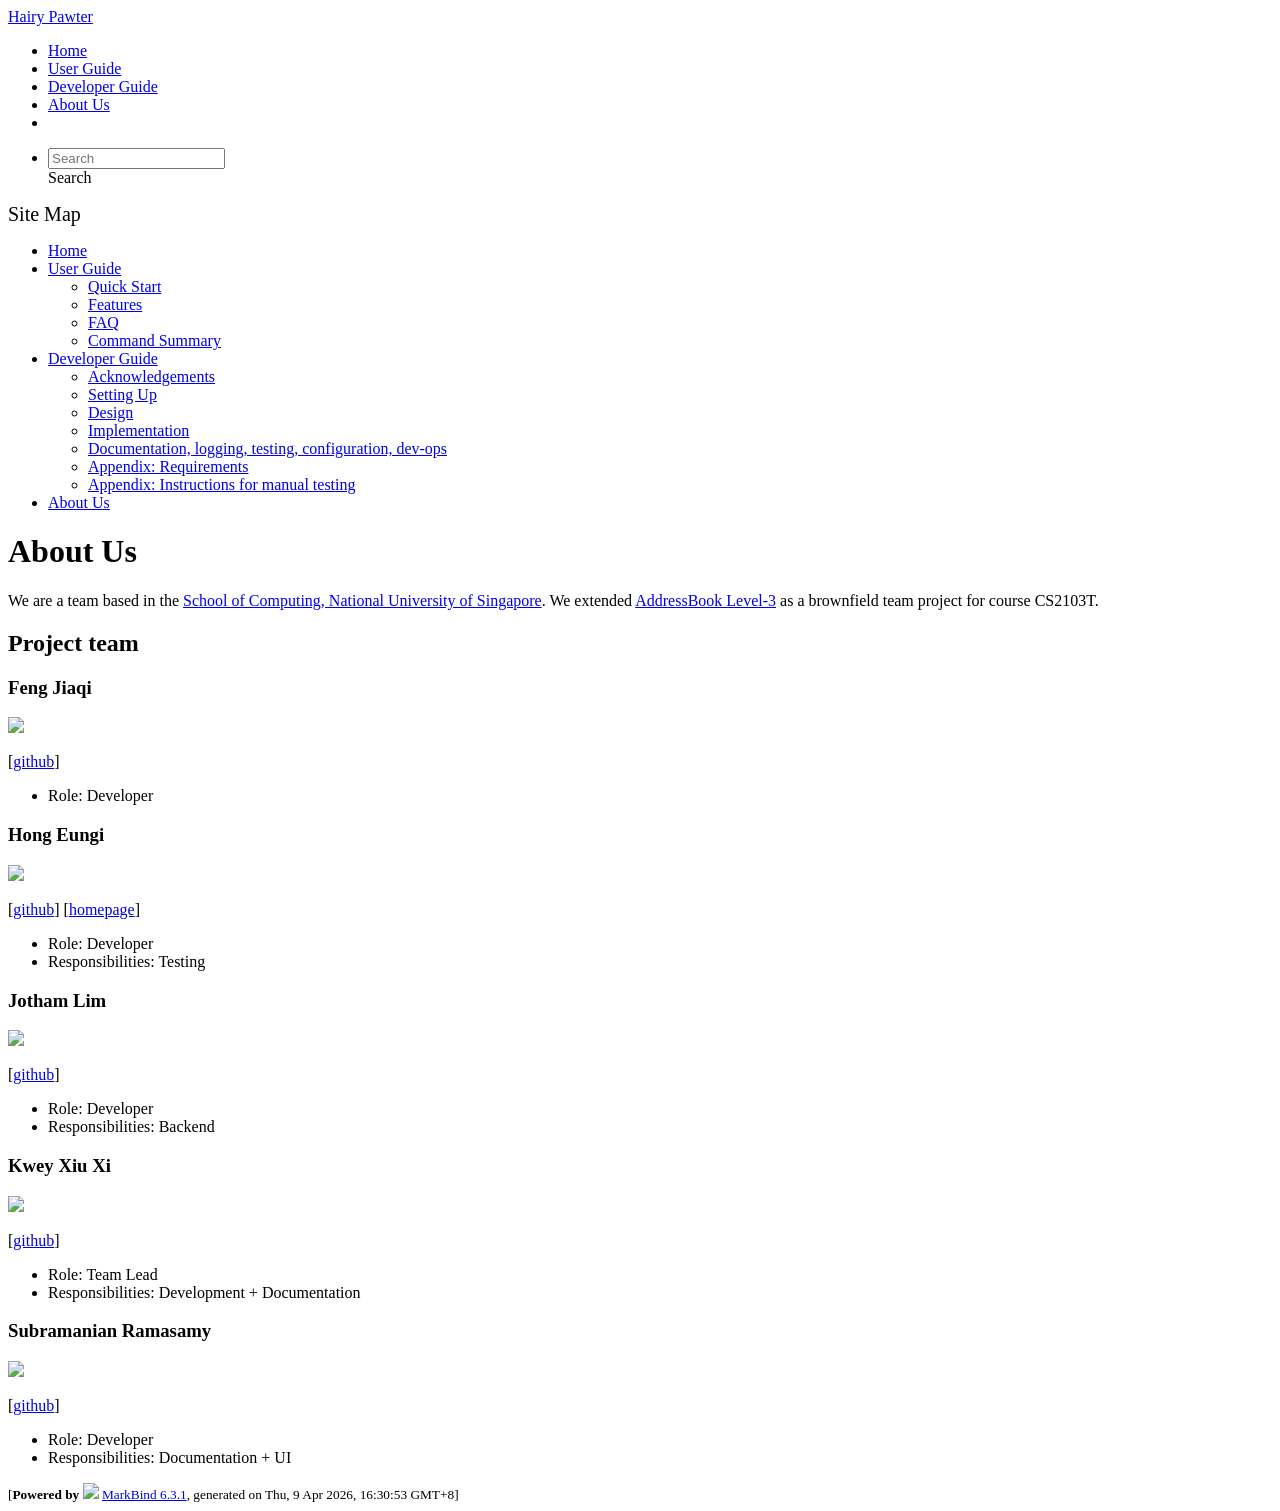
==== AboutUs.html @ 8de424ed "deploy: 8669433cefaf467b4256204053d45b71c0c40c8c" ====
<!DOCTYPE html>
<html>
<head>
    <meta charset="utf-8">
    <meta http-equiv="X-UA-Compatible" content="IE=edge">
    <meta name="generator" content="MarkBind 6.3.1">
    <meta name="viewport" content="width=device-width, initial-scale=1"><title>About Us - Hairy Pawter</title> <link rel="stylesheet" href="/tp/markbind/css/bootstrap.min.css"> <link rel="stylesheet" href="/tp/markbind/fontawesome/css/all.min.css"> <link rel="stylesheet" href="/tp/markbind/glyphicons/css/bootstrap-glyphicons.min.css"><link rel="stylesheet" href="/tp/markbind/css/codeblock-light.min.css"><link rel="stylesheet" href="/tp/markbind/css/markbind.min.css"><link rel="stylesheet" href="/tp/plugins/markbind-plugin-anchors/markbind-plugin-anchors.css"><link rel="stylesheet" href="/tp/plugins/markbind-plugin-tree/markbind-plugin-tree.css">
    
  <link rel="stylesheet" href="/tp/stylesheets/main.css">
<link rel="icon" href="/tp/images/SeEduLogo.png"></head>
<script>
  const baseUrl = '/tp'
</script>
<body  data-code-theme="light">
<div id="app"><!--[--><header sticky><div data-v-26aac3dc><nav class="navbar navbar-expand-md d-print-none navbar-light bg-light" data-v-26aac3dc><div class="container-fluid" data-v-26aac3dc><div class="navbar-left" data-v-26aac3dc><!--[--><a href="/tp/index.html" title="Home" class="navbar-brand">Hairy Pawter</a><!--]--></div><div class="navbar-default" data-v-26aac3dc><ul class="navbar-nav me-auto mt-2 mt-lg-0" data-v-26aac3dc><!--[--> <li><a href="/tp/index.html" class="nav-link">Home</a></li> <li><a href="/tp/UserGuide.html" class="nav-link">User Guide</a></li> <li><a href="/tp/DeveloperGuide.html" class="nav-link">Developer Guide</a></li> <li><a href="/tp/AboutUs.html" class="nav-link">About Us</a></li> <li><a href="https://github.com/se-edu/addressbook-level3" target="_blank" class="nav-link"><span><span aria-hidden="true" class="fab fa-github"></span></span></a></li> <!--]--></ul></div><ul class="navbar-nav navbar-right" data-v-26aac3dc><!--[--><li><form class="navbar-form"><div style="position:relative;" class="dropdown" data-v-00e26d0a><!--[--><input value="" data-bs-toggle="dropdown" type="text" class="form-control" placeholder="Search" autocomplete="off" data-v-00e26d0a><div class="form-control placeholder-div-hidden" data-v-00e26d0a>Search</div><!--]--><ul class="dropdown-menu search-dropdown-menu dropdown-menu-hidden dropdown-menu-end" data-v-00e26d0a><!--[--><!--]--></ul></div></form></li><!--]--></ul></div></nav><div style="display:none;" class="lower-navbar-container" data-v-26aac3dc><!--[--><!----><!----><!--]--></div></div></header> <div id="flex-body"><nav id="site-nav" data-v-6b1b63d2><!--[--><div class="site-nav-top"><div class="fw-bold mb-2" style="font-size:1.25rem;">Site Map</div></div> <div class="nav-component slim-scroll"><div class="site-nav-root"><!--[--><ul class="site-nav-list site-nav-list-root" data-v-6b1b63d2><!--[--><li><div class="site-nav-default-list-item site-nav-list-item-0" onclick="handleSiteNavClick(this)"><a href="/tp/index.html">Home</a></div></li> <li><div class="site-nav-default-list-item site-nav-list-item-0" onclick="handleSiteNavClick(this)"><a href="/tp/UserGuide.html">User Guide</a> <div class="site-nav-dropdown-btn-container"><i class="site-nav-dropdown-btn-icon site-nav-rotate-icon" onclick="handleSiteNavClick(this.parentNode.parentNode, false); event.stopPropagation();"><span class="glyphicon glyphicon-menu-down" aria-hidden="true"></span></i></div></div><ul class="site-nav-dropdown-container site-nav-dropdown-container-open site-nav-list"><li><div class="site-nav-default-list-item site-nav-list-item-1" onclick="handleSiteNavClick(this)"><a href="/tp/UserGuide.html#quick-start">Quick Start</a></div></li> <li><div class="site-nav-default-list-item site-nav-list-item-1" onclick="handleSiteNavClick(this)"><a href="/tp/UserGuide.html#features">Features</a></div></li> <li><div class="site-nav-default-list-item site-nav-list-item-1" onclick="handleSiteNavClick(this)"><a href="/tp/UserGuide.html#faq">FAQ</a></div></li> <li><div class="site-nav-default-list-item site-nav-list-item-1" onclick="handleSiteNavClick(this)"><a href="/tp/UserGuide.html#faq">Command Summary</a></div></li></ul></li> <li><div class="site-nav-default-list-item site-nav-list-item-0" onclick="handleSiteNavClick(this)"><a href="/tp/DeveloperGuide.html">Developer Guide</a> <div class="site-nav-dropdown-btn-container"><i class="site-nav-dropdown-btn-icon site-nav-rotate-icon" onclick="handleSiteNavClick(this.parentNode.parentNode, false); event.stopPropagation();"><span class="glyphicon glyphicon-menu-down" aria-hidden="true"></span></i></div></div><ul class="site-nav-dropdown-container site-nav-dropdown-container-open site-nav-list"><li><div class="site-nav-default-list-item site-nav-list-item-1" onclick="handleSiteNavClick(this)"><a href="/tp/DeveloperGuide.html#acknowledgements">Acknowledgements</a></div></li> <li><div class="site-nav-default-list-item site-nav-list-item-1" onclick="handleSiteNavClick(this)"><a href="/tp/DeveloperGuide.html#setting-up-getting-started">Setting Up</a></div></li> <li><div class="site-nav-default-list-item site-nav-list-item-1" onclick="handleSiteNavClick(this)"><a href="/tp/DeveloperGuide.html#design">Design</a></div></li> <li><div class="site-nav-default-list-item site-nav-list-item-1" onclick="handleSiteNavClick(this)"><a href="/tp/DeveloperGuide.html#implementation">Implementation</a></div></li> <li><div class="site-nav-default-list-item site-nav-list-item-1" onclick="handleSiteNavClick(this)"><a href="/tp/DeveloperGuide.html#documentation-logging-testing-configuration-dev-ops">Documentation, logging, testing, configuration, dev-ops</a></div></li> <li><div class="site-nav-default-list-item site-nav-list-item-1" onclick="handleSiteNavClick(this)"><a href="/tp/DeveloperGuide.html#appendix-requirements">Appendix: Requirements</a></div></li> <li><div class="site-nav-default-list-item site-nav-list-item-1" onclick="handleSiteNavClick(this)"><a href="/tp/DeveloperGuide.html#appendix-instructions-for-manual-testing">Appendix: Instructions for manual testing</a></div></li></ul></li> <li><div class="site-nav-default-list-item site-nav-list-item-0" onclick="handleSiteNavClick(this)"><a href="/tp/AboutUs.html">About Us</a></div></li><!--]--><!--v-if--></ul><!--]--></div></div><!--]--><!--v-if--></nav> <div id="content-wrapper"><h1 id="about-us">About Us<a class="fa fa-anchor" href="#about-us" onclick="event.stopPropagation()"></a></h1> <p>We are a team based in the <a href="http://www.comp.nus.edu.sg">School of Computing, National University of Singapore</a>.
We extended <a href="https://se-education.org/addressbook-level3/">AddressBook Level-3</a> as a brownfield team project for course CS2103T.</p> <h2 id="project-team">Project team<a class="fa fa-anchor" href="#project-team" onclick="event.stopPropagation()"></a></h2> <h3 id="feng-jiaqi">Feng Jiaqi<a class="fa fa-anchor" href="#feng-jiaqi" onclick="event.stopPropagation()"></a></h3> <img src="/tp/images/fengjiaqi04.png" width="200px"> <p>[<a href="https://github.com/fengjiaqi04">github</a>]</p> <ul><li>Role: Developer</li></ul> <h3 id="hong-eungi">Hong Eungi<a class="fa fa-anchor" href="#hong-eungi" onclick="event.stopPropagation()"></a></h3> <img src="/tp/images/eungi-hong.png" width="200px"> <p>[<a href="http://github.com/eungi-hong">github</a>]
[<a href="https://eungi-hong-digital-portfolio.vercel.app">homepage</a>]</p> <ul><li>Role: Developer</li> <li>Responsibilities: Testing</li></ul> <h3 id="jotham-lim">Jotham Lim<a class="fa fa-anchor" href="#jotham-lim" onclick="event.stopPropagation()"></a></h3> <img src="/tp/images/endersky.png" width="200px"> <p>[<a href="http://github.com/endersky">github</a>]</p> <ul><li>Role: Developer</li> <li>Responsibilities: Backend</li></ul> <h3 id="kwey-xiu-xi">Kwey Xiu Xi<a class="fa fa-anchor" href="#kwey-xiu-xi" onclick="event.stopPropagation()"></a></h3> <img src="/tp/images/xiuxikwey.png" width="200px"> <p>[<a href="http://github.com/xiuxikwey">github</a>]</p> <ul><li>Role: Team Lead</li> <li>Responsibilities: Development + Documentation</li></ul> <h3 id="subramanian-ramasamy">Subramanian Ramasamy<a class="fa fa-anchor" href="#subramanian-ramasamy" onclick="event.stopPropagation()"></a></h3> <img src="/tp/images/ram-nush.png" width="200px"> <p>[<a href="http://github.com/ram-nush">github</a>]</p> <ul><li>Role: Developer</li> <li>Responsibilities: Documentation + UI</li></ul></div> <nav id="page-nav" data-v-6b1b63d2><!--[--><div class="nav-component slim-scroll"></div><!--]--><!--v-if--></nav> <div class="scroll-top-button fa-lg d-print-none" style="display:none;bottom:2%;right:2%;position:fixed;" aria-hidden="true"><!--[--><i class="fas fa-arrow-circle-up"></i><!--]--></div></div> <footer><div class="text-center"><small>[<span><strong>Powered by</strong></span> <img src="https://markbind.org/favicon.ico" width="30"> <a href="https://markbind.org/">MarkBind 6.3.1</a>, generated on Thu, 9 Apr 2026, 16:30:53 GMT+8]</small></div></footer><!--]--></div>
</body><script src="/tp/markbind/js/bootstrap-utility.min.js"></script>
<script src="/tp/markbind/js/polyfill.min.js"></script>
<script src="/tp/markbind/js/vue.global.prod.min.js"></script>
<script src="/tp/markbind/js/markbind.min.js"></script>
<script src="AboutUs.page-vue-render.js"></script>
<script>
  MarkBind.setupWithSearch()
</script>
</html>
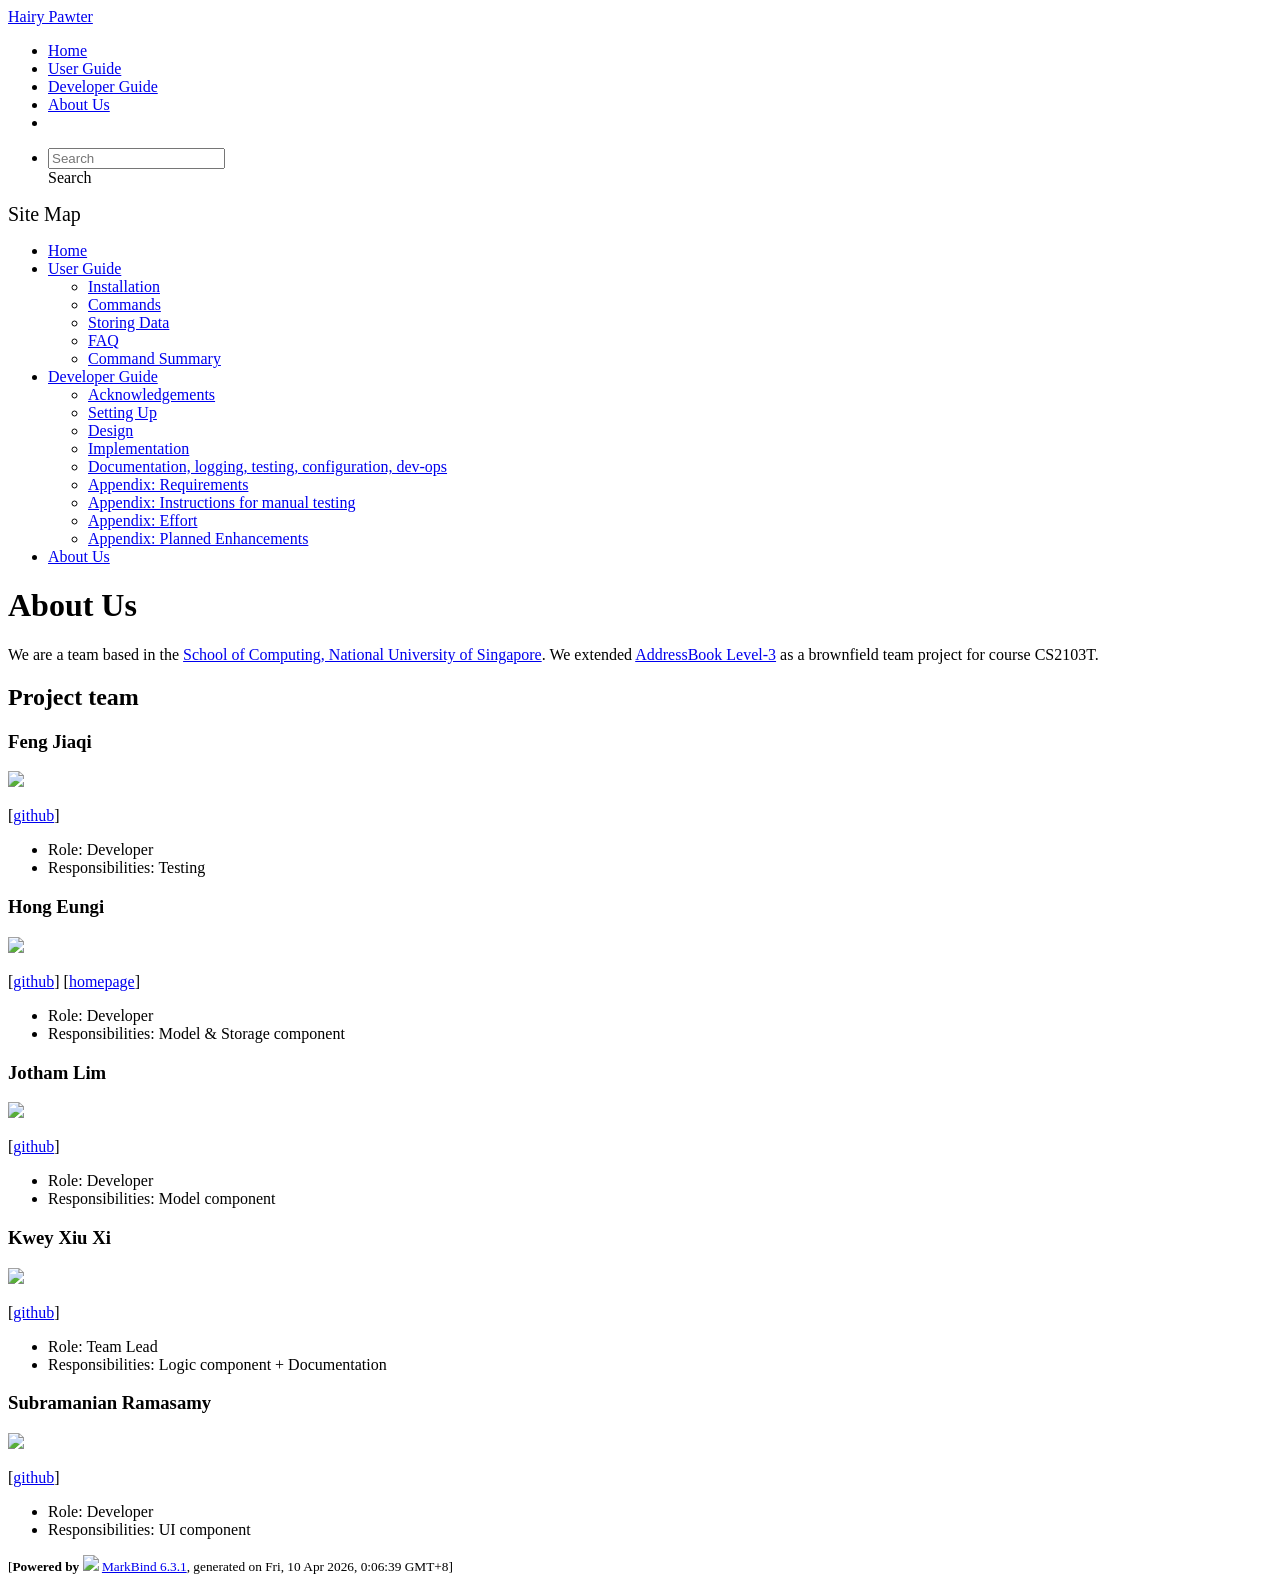
==== commit f0d1ed95: "deploy: d812b908c08efa836a518853895c272fa6349d75" ====
--- a/AboutUs.html
+++ b/AboutUs.html
@@ -12,9 +12,9 @@
   const baseUrl = '/tp'
 </script>
 <body  data-code-theme="light">
-<div id="app"><!--[--><header sticky><div data-v-26aac3dc><nav class="navbar navbar-expand-md d-print-none navbar-light bg-light" data-v-26aac3dc><div class="container-fluid" data-v-26aac3dc><div class="navbar-left" data-v-26aac3dc><!--[--><a href="/tp/index.html" title="Home" class="navbar-brand">Hairy Pawter</a><!--]--></div><div class="navbar-default" data-v-26aac3dc><ul class="navbar-nav me-auto mt-2 mt-lg-0" data-v-26aac3dc><!--[--> <li><a href="/tp/index.html" class="nav-link">Home</a></li> <li><a href="/tp/UserGuide.html" class="nav-link">User Guide</a></li> <li><a href="/tp/DeveloperGuide.html" class="nav-link">Developer Guide</a></li> <li><a href="/tp/AboutUs.html" class="nav-link">About Us</a></li> <li><a href="https://github.com/se-edu/addressbook-level3" target="_blank" class="nav-link"><span><span aria-hidden="true" class="fab fa-github"></span></span></a></li> <!--]--></ul></div><ul class="navbar-nav navbar-right" data-v-26aac3dc><!--[--><li><form class="navbar-form"><div style="position:relative;" class="dropdown" data-v-00e26d0a><!--[--><input value="" data-bs-toggle="dropdown" type="text" class="form-control" placeholder="Search" autocomplete="off" data-v-00e26d0a><div class="form-control placeholder-div-hidden" data-v-00e26d0a>Search</div><!--]--><ul class="dropdown-menu search-dropdown-menu dropdown-menu-hidden dropdown-menu-end" data-v-00e26d0a><!--[--><!--]--></ul></div></form></li><!--]--></ul></div></nav><div style="display:none;" class="lower-navbar-container" data-v-26aac3dc><!--[--><!----><!----><!--]--></div></div></header> <div id="flex-body"><nav id="site-nav" data-v-6b1b63d2><!--[--><div class="site-nav-top"><div class="fw-bold mb-2" style="font-size:1.25rem;">Site Map</div></div> <div class="nav-component slim-scroll"><div class="site-nav-root"><!--[--><ul class="site-nav-list site-nav-list-root" data-v-6b1b63d2><!--[--><li><div class="site-nav-default-list-item site-nav-list-item-0" onclick="handleSiteNavClick(this)"><a href="/tp/index.html">Home</a></div></li> <li><div class="site-nav-default-list-item site-nav-list-item-0" onclick="handleSiteNavClick(this)"><a href="/tp/UserGuide.html">User Guide</a> <div class="site-nav-dropdown-btn-container"><i class="site-nav-dropdown-btn-icon site-nav-rotate-icon" onclick="handleSiteNavClick(this.parentNode.parentNode, false); event.stopPropagation();"><span class="glyphicon glyphicon-menu-down" aria-hidden="true"></span></i></div></div><ul class="site-nav-dropdown-container site-nav-dropdown-container-open site-nav-list"><li><div class="site-nav-default-list-item site-nav-list-item-1" onclick="handleSiteNavClick(this)"><a href="/tp/UserGuide.html#quick-start">Quick Start</a></div></li> <li><div class="site-nav-default-list-item site-nav-list-item-1" onclick="handleSiteNavClick(this)"><a href="/tp/UserGuide.html#features">Features</a></div></li> <li><div class="site-nav-default-list-item site-nav-list-item-1" onclick="handleSiteNavClick(this)"><a href="/tp/UserGuide.html#faq">FAQ</a></div></li> <li><div class="site-nav-default-list-item site-nav-list-item-1" onclick="handleSiteNavClick(this)"><a href="/tp/UserGuide.html#faq">Command Summary</a></div></li></ul></li> <li><div class="site-nav-default-list-item site-nav-list-item-0" onclick="handleSiteNavClick(this)"><a href="/tp/DeveloperGuide.html">Developer Guide</a> <div class="site-nav-dropdown-btn-container"><i class="site-nav-dropdown-btn-icon site-nav-rotate-icon" onclick="handleSiteNavClick(this.parentNode.parentNode, false); event.stopPropagation();"><span class="glyphicon glyphicon-menu-down" aria-hidden="true"></span></i></div></div><ul class="site-nav-dropdown-container site-nav-dropdown-container-open site-nav-list"><li><div class="site-nav-default-list-item site-nav-list-item-1" onclick="handleSiteNavClick(this)"><a href="/tp/DeveloperGuide.html#acknowledgements">Acknowledgements</a></div></li> <li><div class="site-nav-default-list-item site-nav-list-item-1" onclick="handleSiteNavClick(this)"><a href="/tp/DeveloperGuide.html#setting-up-getting-started">Setting Up</a></div></li> <li><div class="site-nav-default-list-item site-nav-list-item-1" onclick="handleSiteNavClick(this)"><a href="/tp/DeveloperGuide.html#design">Design</a></div></li> <li><div class="site-nav-default-list-item site-nav-list-item-1" onclick="handleSiteNavClick(this)"><a href="/tp/DeveloperGuide.html#implementation">Implementation</a></div></li> <li><div class="site-nav-default-list-item site-nav-list-item-1" onclick="handleSiteNavClick(this)"><a href="/tp/DeveloperGuide.html#documentation-logging-testing-configuration-dev-ops">Documentation, logging, testing, configuration, dev-ops</a></div></li> <li><div class="site-nav-default-list-item site-nav-list-item-1" onclick="handleSiteNavClick(this)"><a href="/tp/DeveloperGuide.html#appendix-requirements">Appendix: Requirements</a></div></li> <li><div class="site-nav-default-list-item site-nav-list-item-1" onclick="handleSiteNavClick(this)"><a href="/tp/DeveloperGuide.html#appendix-instructions-for-manual-testing">Appendix: Instructions for manual testing</a></div></li></ul></li> <li><div class="site-nav-default-list-item site-nav-list-item-0" onclick="handleSiteNavClick(this)"><a href="/tp/AboutUs.html">About Us</a></div></li><!--]--><!--v-if--></ul><!--]--></div></div><!--]--><!--v-if--></nav> <div id="content-wrapper"><h1 id="about-us">About Us<a class="fa fa-anchor" href="#about-us" onclick="event.stopPropagation()"></a></h1> <p>We are a team based in the <a href="http://www.comp.nus.edu.sg">School of Computing, National University of Singapore</a>.
-We extended <a href="https://se-education.org/addressbook-level3/">AddressBook Level-3</a> as a brownfield team project for course CS2103T.</p> <h2 id="project-team">Project team<a class="fa fa-anchor" href="#project-team" onclick="event.stopPropagation()"></a></h2> <h3 id="feng-jiaqi">Feng Jiaqi<a class="fa fa-anchor" href="#feng-jiaqi" onclick="event.stopPropagation()"></a></h3> <img src="/tp/images/fengjiaqi04.png" width="200px"> <p>[<a href="https://github.com/fengjiaqi04">github</a>]</p> <ul><li>Role: Developer</li></ul> <h3 id="hong-eungi">Hong Eungi<a class="fa fa-anchor" href="#hong-eungi" onclick="event.stopPropagation()"></a></h3> <img src="/tp/images/eungi-hong.png" width="200px"> <p>[<a href="http://github.com/eungi-hong">github</a>]
-[<a href="https://eungi-hong-digital-portfolio.vercel.app">homepage</a>]</p> <ul><li>Role: Developer</li> <li>Responsibilities: Testing</li></ul> <h3 id="jotham-lim">Jotham Lim<a class="fa fa-anchor" href="#jotham-lim" onclick="event.stopPropagation()"></a></h3> <img src="/tp/images/endersky.png" width="200px"> <p>[<a href="http://github.com/endersky">github</a>]</p> <ul><li>Role: Developer</li> <li>Responsibilities: Backend</li></ul> <h3 id="kwey-xiu-xi">Kwey Xiu Xi<a class="fa fa-anchor" href="#kwey-xiu-xi" onclick="event.stopPropagation()"></a></h3> <img src="/tp/images/xiuxikwey.png" width="200px"> <p>[<a href="http://github.com/xiuxikwey">github</a>]</p> <ul><li>Role: Team Lead</li> <li>Responsibilities: Development + Documentation</li></ul> <h3 id="subramanian-ramasamy">Subramanian Ramasamy<a class="fa fa-anchor" href="#subramanian-ramasamy" onclick="event.stopPropagation()"></a></h3> <img src="/tp/images/ram-nush.png" width="200px"> <p>[<a href="http://github.com/ram-nush">github</a>]</p> <ul><li>Role: Developer</li> <li>Responsibilities: Documentation + UI</li></ul></div> <nav id="page-nav" data-v-6b1b63d2><!--[--><div class="nav-component slim-scroll"></div><!--]--><!--v-if--></nav> <div class="scroll-top-button fa-lg d-print-none" style="display:none;bottom:2%;right:2%;position:fixed;" aria-hidden="true"><!--[--><i class="fas fa-arrow-circle-up"></i><!--]--></div></div> <footer><div class="text-center"><small>[<span><strong>Powered by</strong></span> <img src="https://markbind.org/favicon.ico" width="30"> <a href="https://markbind.org/">MarkBind 6.3.1</a>, generated on Thu, 9 Apr 2026, 16:30:53 GMT+8]</small></div></footer><!--]--></div>
+<div id="app"><!--[--><header sticky><div data-v-26aac3dc><nav class="navbar navbar-expand-md d-print-none navbar-light bg-light" data-v-26aac3dc><div class="container-fluid" data-v-26aac3dc><div class="navbar-left" data-v-26aac3dc><!--[--><a href="/tp/index.html" title="Home" class="navbar-brand">Hairy Pawter</a><!--]--></div><div class="navbar-default" data-v-26aac3dc><ul class="navbar-nav me-auto mt-2 mt-lg-0" data-v-26aac3dc><!--[--> <li><a href="/tp/index.html" class="nav-link">Home</a></li> <li><a href="/tp/UserGuide.html" class="nav-link">User Guide</a></li> <li><a href="/tp/DeveloperGuide.html" class="nav-link">Developer Guide</a></li> <li><a href="/tp/AboutUs.html" class="nav-link">About Us</a></li> <li><a href="https://github.com/AY2526S2-CS2103T-F14-2/tp" target="_blank" class="nav-link"><span><span aria-hidden="true" class="fab fa-github"></span></span></a></li> <!--]--></ul></div><ul class="navbar-nav navbar-right" data-v-26aac3dc><!--[--><li><form class="navbar-form"><div style="position:relative;" class="dropdown" data-v-00e26d0a><!--[--><input value="" data-bs-toggle="dropdown" type="text" class="form-control" placeholder="Search" autocomplete="off" data-v-00e26d0a><div class="form-control placeholder-div-hidden" data-v-00e26d0a>Search</div><!--]--><ul class="dropdown-menu search-dropdown-menu dropdown-menu-hidden dropdown-menu-end" data-v-00e26d0a><!--[--><!--]--></ul></div></form></li><!--]--></ul></div></nav><div style="display:none;" class="lower-navbar-container" data-v-26aac3dc><!--[--><!----><!----><!--]--></div></div></header> <div id="flex-body"><nav id="site-nav" data-v-6b1b63d2><!--[--><div class="site-nav-top"><div class="fw-bold mb-2" style="font-size:1.25rem;">Site Map</div></div> <div class="nav-component slim-scroll"><div class="site-nav-root"><!--[--><ul class="site-nav-list site-nav-list-root" data-v-6b1b63d2><!--[--><li><div class="site-nav-default-list-item site-nav-list-item-0" onclick="handleSiteNavClick(this)"><a href="/tp/index.html">Home</a></div></li> <li><div class="site-nav-default-list-item site-nav-list-item-0" onclick="handleSiteNavClick(this)"><a href="/tp/UserGuide.html">User Guide</a> <div class="site-nav-dropdown-btn-container"><i class="site-nav-dropdown-btn-icon site-nav-rotate-icon" onclick="handleSiteNavClick(this.parentNode.parentNode, false); event.stopPropagation();"><span class="glyphicon glyphicon-menu-down" aria-hidden="true"></span></i></div></div><ul class="site-nav-dropdown-container site-nav-dropdown-container-open site-nav-list"><li><div class="site-nav-default-list-item site-nav-list-item-1" onclick="handleSiteNavClick(this)"><a href="/tp/UserGuide.html#installation">Installation</a></div></li> <li><div class="site-nav-default-list-item site-nav-list-item-1" onclick="handleSiteNavClick(this)"><a href="/tp/UserGuide.html#commands">Commands</a></div></li> <li><div class="site-nav-default-list-item site-nav-list-item-1" onclick="handleSiteNavClick(this)"><a href="/tp/UserGuide.html#storing-data">Storing Data</a></div></li> <li><div class="site-nav-default-list-item site-nav-list-item-1" onclick="handleSiteNavClick(this)"><a href="/tp/UserGuide.html#faq">FAQ</a></div></li> <li><div class="site-nav-default-list-item site-nav-list-item-1" onclick="handleSiteNavClick(this)"><a href="/tp/UserGuide.html#command-summary">Command Summary</a></div></li></ul></li> <li><div class="site-nav-default-list-item site-nav-list-item-0" onclick="handleSiteNavClick(this)"><a href="/tp/DeveloperGuide.html">Developer Guide</a> <div class="site-nav-dropdown-btn-container"><i class="site-nav-dropdown-btn-icon site-nav-rotate-icon" onclick="handleSiteNavClick(this.parentNode.parentNode, false); event.stopPropagation();"><span class="glyphicon glyphicon-menu-down" aria-hidden="true"></span></i></div></div><ul class="site-nav-dropdown-container site-nav-dropdown-container-open site-nav-list"><li><div class="site-nav-default-list-item site-nav-list-item-1" onclick="handleSiteNavClick(this)"><a href="/tp/DeveloperGuide.html#acknowledgements">Acknowledgements</a></div></li> <li><div class="site-nav-default-list-item site-nav-list-item-1" onclick="handleSiteNavClick(this)"><a href="/tp/DeveloperGuide.html#setting-up-getting-started">Setting Up</a></div></li> <li><div class="site-nav-default-list-item site-nav-list-item-1" onclick="handleSiteNavClick(this)"><a href="/tp/DeveloperGuide.html#design">Design</a></div></li> <li><div class="site-nav-default-list-item site-nav-list-item-1" onclick="handleSiteNavClick(this)"><a href="/tp/DeveloperGuide.html#implementation">Implementation</a></div></li> <li><div class="site-nav-default-list-item site-nav-list-item-1" onclick="handleSiteNavClick(this)"><a href="/tp/DeveloperGuide.html#documentation-logging-testing-configuration-dev-ops">Documentation, logging, testing, configuration, dev-ops</a></div></li> <li><div class="site-nav-default-list-item site-nav-list-item-1" onclick="handleSiteNavClick(this)"><a href="/tp/DeveloperGuide.html#appendix-requirements">Appendix: Requirements</a></div></li> <li><div class="site-nav-default-list-item site-nav-list-item-1" onclick="handleSiteNavClick(this)"><a href="/tp/DeveloperGuide.html#appendix-instructions-for-manual-testing">Appendix: Instructions for manual testing</a></div></li> <li><div class="site-nav-default-list-item site-nav-list-item-1" onclick="handleSiteNavClick(this)"><a href="/tp/DeveloperGuide.html#appendix-effort">Appendix: Effort</a></div></li> <li><div class="site-nav-default-list-item site-nav-list-item-1" onclick="handleSiteNavClick(this)"><a href="/tp/DeveloperGuide.html#appendix-planned-enhancements">Appendix: Planned Enhancements</a></div></li></ul></li> <li><div class="site-nav-default-list-item site-nav-list-item-0" onclick="handleSiteNavClick(this)"><a href="/tp/AboutUs.html">About Us</a></div></li><!--]--><!--v-if--></ul><!--]--></div></div><!--]--><!--v-if--></nav> <div id="content-wrapper"><h1 id="about-us">About Us<a class="fa fa-anchor" href="#about-us" onclick="event.stopPropagation()"></a></h1> <p>We are a team based in the <a href="http://www.comp.nus.edu.sg">School of Computing, National University of Singapore</a>.
+We extended <a href="https://se-education.org/addressbook-level3/">AddressBook Level-3</a> as a brownfield team project for course CS2103T.</p> <h2 id="project-team">Project team<a class="fa fa-anchor" href="#project-team" onclick="event.stopPropagation()"></a></h2> <h3 id="feng-jiaqi">Feng Jiaqi<a class="fa fa-anchor" href="#feng-jiaqi" onclick="event.stopPropagation()"></a></h3> <img src="/tp/images/fengjiaqi04.png" width="200px"> <p>[<a href="https://github.com/fengjiaqi04">github</a>]</p> <ul><li>Role: Developer</li> <li>Responsibilities: Testing</li></ul> <h3 id="hong-eungi">Hong Eungi<a class="fa fa-anchor" href="#hong-eungi" onclick="event.stopPropagation()"></a></h3> <img src="/tp/images/eungi-hong.png" width="200px"> <p>[<a href="http://github.com/eungi-hong">github</a>]
+[<a href="https://eungi-hong-digital-portfolio.vercel.app">homepage</a>]</p> <ul><li>Role: Developer</li> <li>Responsibilities: Model &amp; Storage component</li></ul> <h3 id="jotham-lim">Jotham Lim<a class="fa fa-anchor" href="#jotham-lim" onclick="event.stopPropagation()"></a></h3> <img src="/tp/images/endersky.png" width="200px"> <p>[<a href="http://github.com/endersky">github</a>]</p> <ul><li>Role: Developer</li> <li>Responsibilities: Model component</li></ul> <h3 id="kwey-xiu-xi">Kwey Xiu Xi<a class="fa fa-anchor" href="#kwey-xiu-xi" onclick="event.stopPropagation()"></a></h3> <img src="/tp/images/xiuxikwey.png" width="200px"> <p>[<a href="http://github.com/xiuxikwey">github</a>]</p> <ul><li>Role: Team Lead</li> <li>Responsibilities: Logic component + Documentation</li></ul> <h3 id="subramanian-ramasamy">Subramanian Ramasamy<a class="fa fa-anchor" href="#subramanian-ramasamy" onclick="event.stopPropagation()"></a></h3> <img src="/tp/images/ram-nush.png" width="200px"> <p>[<a href="http://github.com/ram-nush">github</a>]</p> <ul><li>Role: Developer</li> <li>Responsibilities: UI component</li></ul></div> <nav id="page-nav" data-v-6b1b63d2><!--[--><div class="nav-component slim-scroll"></div><!--]--><!--v-if--></nav> <div class="scroll-top-button fa-lg d-print-none" style="display:none;bottom:2%;right:2%;position:fixed;" aria-hidden="true"><!--[--><i class="fas fa-arrow-circle-up"></i><!--]--></div></div> <footer><div class="text-center"><small>[<span><strong>Powered by</strong></span> <img src="https://markbind.org/favicon.ico" width="30"> <a href="https://markbind.org/">MarkBind 6.3.1</a>, generated on Fri, 10 Apr 2026, 0:06:39 GMT+8]</small></div></footer><!--]--></div>
 </body><script src="/tp/markbind/js/bootstrap-utility.min.js"></script>
 <script src="/tp/markbind/js/polyfill.min.js"></script>
 <script src="/tp/markbind/js/vue.global.prod.min.js"></script>
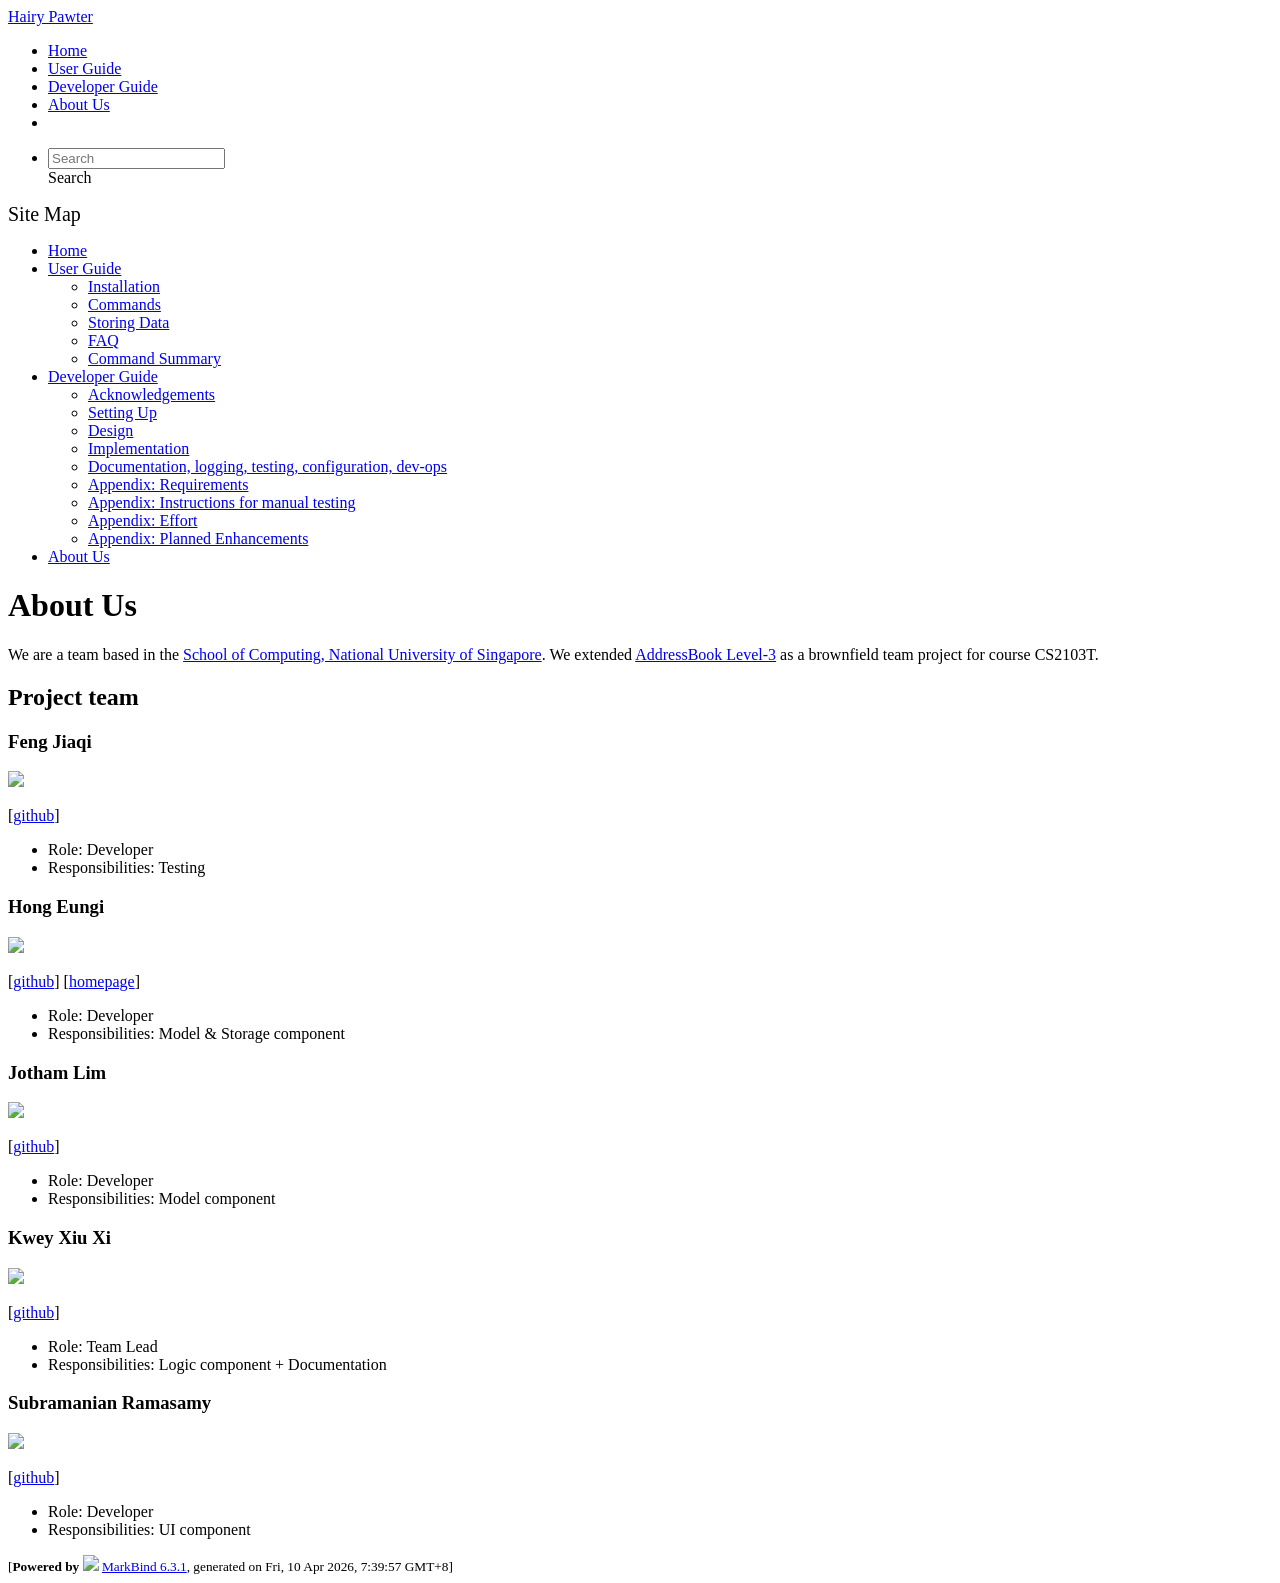
==== commit 50db7e78: "deploy: 81055c7b821c3659c9fc55cd929f4bdfba964cbe" ====
--- a/AboutUs.html
+++ b/AboutUs.html
@@ -14,7 +14,7 @@
 <body  data-code-theme="light">
 <div id="app"><!--[--><header sticky><div data-v-26aac3dc><nav class="navbar navbar-expand-md d-print-none navbar-light bg-light" data-v-26aac3dc><div class="container-fluid" data-v-26aac3dc><div class="navbar-left" data-v-26aac3dc><!--[--><a href="/tp/index.html" title="Home" class="navbar-brand">Hairy Pawter</a><!--]--></div><div class="navbar-default" data-v-26aac3dc><ul class="navbar-nav me-auto mt-2 mt-lg-0" data-v-26aac3dc><!--[--> <li><a href="/tp/index.html" class="nav-link">Home</a></li> <li><a href="/tp/UserGuide.html" class="nav-link">User Guide</a></li> <li><a href="/tp/DeveloperGuide.html" class="nav-link">Developer Guide</a></li> <li><a href="/tp/AboutUs.html" class="nav-link">About Us</a></li> <li><a href="https://github.com/AY2526S2-CS2103T-F14-2/tp" target="_blank" class="nav-link"><span><span aria-hidden="true" class="fab fa-github"></span></span></a></li> <!--]--></ul></div><ul class="navbar-nav navbar-right" data-v-26aac3dc><!--[--><li><form class="navbar-form"><div style="position:relative;" class="dropdown" data-v-00e26d0a><!--[--><input value="" data-bs-toggle="dropdown" type="text" class="form-control" placeholder="Search" autocomplete="off" data-v-00e26d0a><div class="form-control placeholder-div-hidden" data-v-00e26d0a>Search</div><!--]--><ul class="dropdown-menu search-dropdown-menu dropdown-menu-hidden dropdown-menu-end" data-v-00e26d0a><!--[--><!--]--></ul></div></form></li><!--]--></ul></div></nav><div style="display:none;" class="lower-navbar-container" data-v-26aac3dc><!--[--><!----><!----><!--]--></div></div></header> <div id="flex-body"><nav id="site-nav" data-v-6b1b63d2><!--[--><div class="site-nav-top"><div class="fw-bold mb-2" style="font-size:1.25rem;">Site Map</div></div> <div class="nav-component slim-scroll"><div class="site-nav-root"><!--[--><ul class="site-nav-list site-nav-list-root" data-v-6b1b63d2><!--[--><li><div class="site-nav-default-list-item site-nav-list-item-0" onclick="handleSiteNavClick(this)"><a href="/tp/index.html">Home</a></div></li> <li><div class="site-nav-default-list-item site-nav-list-item-0" onclick="handleSiteNavClick(this)"><a href="/tp/UserGuide.html">User Guide</a> <div class="site-nav-dropdown-btn-container"><i class="site-nav-dropdown-btn-icon site-nav-rotate-icon" onclick="handleSiteNavClick(this.parentNode.parentNode, false); event.stopPropagation();"><span class="glyphicon glyphicon-menu-down" aria-hidden="true"></span></i></div></div><ul class="site-nav-dropdown-container site-nav-dropdown-container-open site-nav-list"><li><div class="site-nav-default-list-item site-nav-list-item-1" onclick="handleSiteNavClick(this)"><a href="/tp/UserGuide.html#installation">Installation</a></div></li> <li><div class="site-nav-default-list-item site-nav-list-item-1" onclick="handleSiteNavClick(this)"><a href="/tp/UserGuide.html#commands">Commands</a></div></li> <li><div class="site-nav-default-list-item site-nav-list-item-1" onclick="handleSiteNavClick(this)"><a href="/tp/UserGuide.html#storing-data">Storing Data</a></div></li> <li><div class="site-nav-default-list-item site-nav-list-item-1" onclick="handleSiteNavClick(this)"><a href="/tp/UserGuide.html#faq">FAQ</a></div></li> <li><div class="site-nav-default-list-item site-nav-list-item-1" onclick="handleSiteNavClick(this)"><a href="/tp/UserGuide.html#command-summary">Command Summary</a></div></li></ul></li> <li><div class="site-nav-default-list-item site-nav-list-item-0" onclick="handleSiteNavClick(this)"><a href="/tp/DeveloperGuide.html">Developer Guide</a> <div class="site-nav-dropdown-btn-container"><i class="site-nav-dropdown-btn-icon site-nav-rotate-icon" onclick="handleSiteNavClick(this.parentNode.parentNode, false); event.stopPropagation();"><span class="glyphicon glyphicon-menu-down" aria-hidden="true"></span></i></div></div><ul class="site-nav-dropdown-container site-nav-dropdown-container-open site-nav-list"><li><div class="site-nav-default-list-item site-nav-list-item-1" onclick="handleSiteNavClick(this)"><a href="/tp/DeveloperGuide.html#acknowledgements">Acknowledgements</a></div></li> <li><div class="site-nav-default-list-item site-nav-list-item-1" onclick="handleSiteNavClick(this)"><a href="/tp/DeveloperGuide.html#setting-up-getting-started">Setting Up</a></div></li> <li><div class="site-nav-default-list-item site-nav-list-item-1" onclick="handleSiteNavClick(this)"><a href="/tp/DeveloperGuide.html#design">Design</a></div></li> <li><div class="site-nav-default-list-item site-nav-list-item-1" onclick="handleSiteNavClick(this)"><a href="/tp/DeveloperGuide.html#implementation">Implementation</a></div></li> <li><div class="site-nav-default-list-item site-nav-list-item-1" onclick="handleSiteNavClick(this)"><a href="/tp/DeveloperGuide.html#documentation-logging-testing-configuration-dev-ops">Documentation, logging, testing, configuration, dev-ops</a></div></li> <li><div class="site-nav-default-list-item site-nav-list-item-1" onclick="handleSiteNavClick(this)"><a href="/tp/DeveloperGuide.html#appendix-requirements">Appendix: Requirements</a></div></li> <li><div class="site-nav-default-list-item site-nav-list-item-1" onclick="handleSiteNavClick(this)"><a href="/tp/DeveloperGuide.html#appendix-instructions-for-manual-testing">Appendix: Instructions for manual testing</a></div></li> <li><div class="site-nav-default-list-item site-nav-list-item-1" onclick="handleSiteNavClick(this)"><a href="/tp/DeveloperGuide.html#appendix-effort">Appendix: Effort</a></div></li> <li><div class="site-nav-default-list-item site-nav-list-item-1" onclick="handleSiteNavClick(this)"><a href="/tp/DeveloperGuide.html#appendix-planned-enhancements">Appendix: Planned Enhancements</a></div></li></ul></li> <li><div class="site-nav-default-list-item site-nav-list-item-0" onclick="handleSiteNavClick(this)"><a href="/tp/AboutUs.html">About Us</a></div></li><!--]--><!--v-if--></ul><!--]--></div></div><!--]--><!--v-if--></nav> <div id="content-wrapper"><h1 id="about-us">About Us<a class="fa fa-anchor" href="#about-us" onclick="event.stopPropagation()"></a></h1> <p>We are a team based in the <a href="http://www.comp.nus.edu.sg">School of Computing, National University of Singapore</a>.
 We extended <a href="https://se-education.org/addressbook-level3/">AddressBook Level-3</a> as a brownfield team project for course CS2103T.</p> <h2 id="project-team">Project team<a class="fa fa-anchor" href="#project-team" onclick="event.stopPropagation()"></a></h2> <h3 id="feng-jiaqi">Feng Jiaqi<a class="fa fa-anchor" href="#feng-jiaqi" onclick="event.stopPropagation()"></a></h3> <img src="/tp/images/fengjiaqi04.png" width="200px"> <p>[<a href="https://github.com/fengjiaqi04">github</a>]</p> <ul><li>Role: Developer</li> <li>Responsibilities: Testing</li></ul> <h3 id="hong-eungi">Hong Eungi<a class="fa fa-anchor" href="#hong-eungi" onclick="event.stopPropagation()"></a></h3> <img src="/tp/images/eungi-hong.png" width="200px"> <p>[<a href="http://github.com/eungi-hong">github</a>]
-[<a href="https://eungi-hong-digital-portfolio.vercel.app">homepage</a>]</p> <ul><li>Role: Developer</li> <li>Responsibilities: Model &amp; Storage component</li></ul> <h3 id="jotham-lim">Jotham Lim<a class="fa fa-anchor" href="#jotham-lim" onclick="event.stopPropagation()"></a></h3> <img src="/tp/images/endersky.png" width="200px"> <p>[<a href="http://github.com/endersky">github</a>]</p> <ul><li>Role: Developer</li> <li>Responsibilities: Model component</li></ul> <h3 id="kwey-xiu-xi">Kwey Xiu Xi<a class="fa fa-anchor" href="#kwey-xiu-xi" onclick="event.stopPropagation()"></a></h3> <img src="/tp/images/xiuxikwey.png" width="200px"> <p>[<a href="http://github.com/xiuxikwey">github</a>]</p> <ul><li>Role: Team Lead</li> <li>Responsibilities: Logic component + Documentation</li></ul> <h3 id="subramanian-ramasamy">Subramanian Ramasamy<a class="fa fa-anchor" href="#subramanian-ramasamy" onclick="event.stopPropagation()"></a></h3> <img src="/tp/images/ram-nush.png" width="200px"> <p>[<a href="http://github.com/ram-nush">github</a>]</p> <ul><li>Role: Developer</li> <li>Responsibilities: UI component</li></ul></div> <nav id="page-nav" data-v-6b1b63d2><!--[--><div class="nav-component slim-scroll"></div><!--]--><!--v-if--></nav> <div class="scroll-top-button fa-lg d-print-none" style="display:none;bottom:2%;right:2%;position:fixed;" aria-hidden="true"><!--[--><i class="fas fa-arrow-circle-up"></i><!--]--></div></div> <footer><div class="text-center"><small>[<span><strong>Powered by</strong></span> <img src="https://markbind.org/favicon.ico" width="30"> <a href="https://markbind.org/">MarkBind 6.3.1</a>, generated on Fri, 10 Apr 2026, 0:06:39 GMT+8]</small></div></footer><!--]--></div>
+[<a href="https://eungi-hong-digital-portfolio.vercel.app">homepage</a>]</p> <ul><li>Role: Developer</li> <li>Responsibilities: Model &amp; Storage component</li></ul> <h3 id="jotham-lim">Jotham Lim<a class="fa fa-anchor" href="#jotham-lim" onclick="event.stopPropagation()"></a></h3> <img src="/tp/images/endersky.png" width="200px"> <p>[<a href="http://github.com/endersky">github</a>]</p> <ul><li>Role: Developer</li> <li>Responsibilities: Model component</li></ul> <h3 id="kwey-xiu-xi">Kwey Xiu Xi<a class="fa fa-anchor" href="#kwey-xiu-xi" onclick="event.stopPropagation()"></a></h3> <img src="/tp/images/xiuxikwey.png" width="200px"> <p>[<a href="http://github.com/xiuxikwey">github</a>]</p> <ul><li>Role: Team Lead</li> <li>Responsibilities: Logic component + Documentation</li></ul> <h3 id="subramanian-ramasamy">Subramanian Ramasamy<a class="fa fa-anchor" href="#subramanian-ramasamy" onclick="event.stopPropagation()"></a></h3> <img src="/tp/images/ram-nush.png" width="200px"> <p>[<a href="http://github.com/ram-nush">github</a>]</p> <ul><li>Role: Developer</li> <li>Responsibilities: UI component</li></ul></div> <nav id="page-nav" data-v-6b1b63d2><!--[--><div class="nav-component slim-scroll"></div><!--]--><!--v-if--></nav> <div class="scroll-top-button fa-lg d-print-none" style="display:none;bottom:2%;right:2%;position:fixed;" aria-hidden="true"><!--[--><i class="fas fa-arrow-circle-up"></i><!--]--></div></div> <footer><div class="text-center"><small>[<span><strong>Powered by</strong></span> <img src="https://markbind.org/favicon.ico" width="30"> <a href="https://markbind.org/">MarkBind 6.3.1</a>, generated on Fri, 10 Apr 2026, 7:39:57 GMT+8]</small></div></footer><!--]--></div>
 </body><script src="/tp/markbind/js/bootstrap-utility.min.js"></script>
 <script src="/tp/markbind/js/polyfill.min.js"></script>
 <script src="/tp/markbind/js/vue.global.prod.min.js"></script>
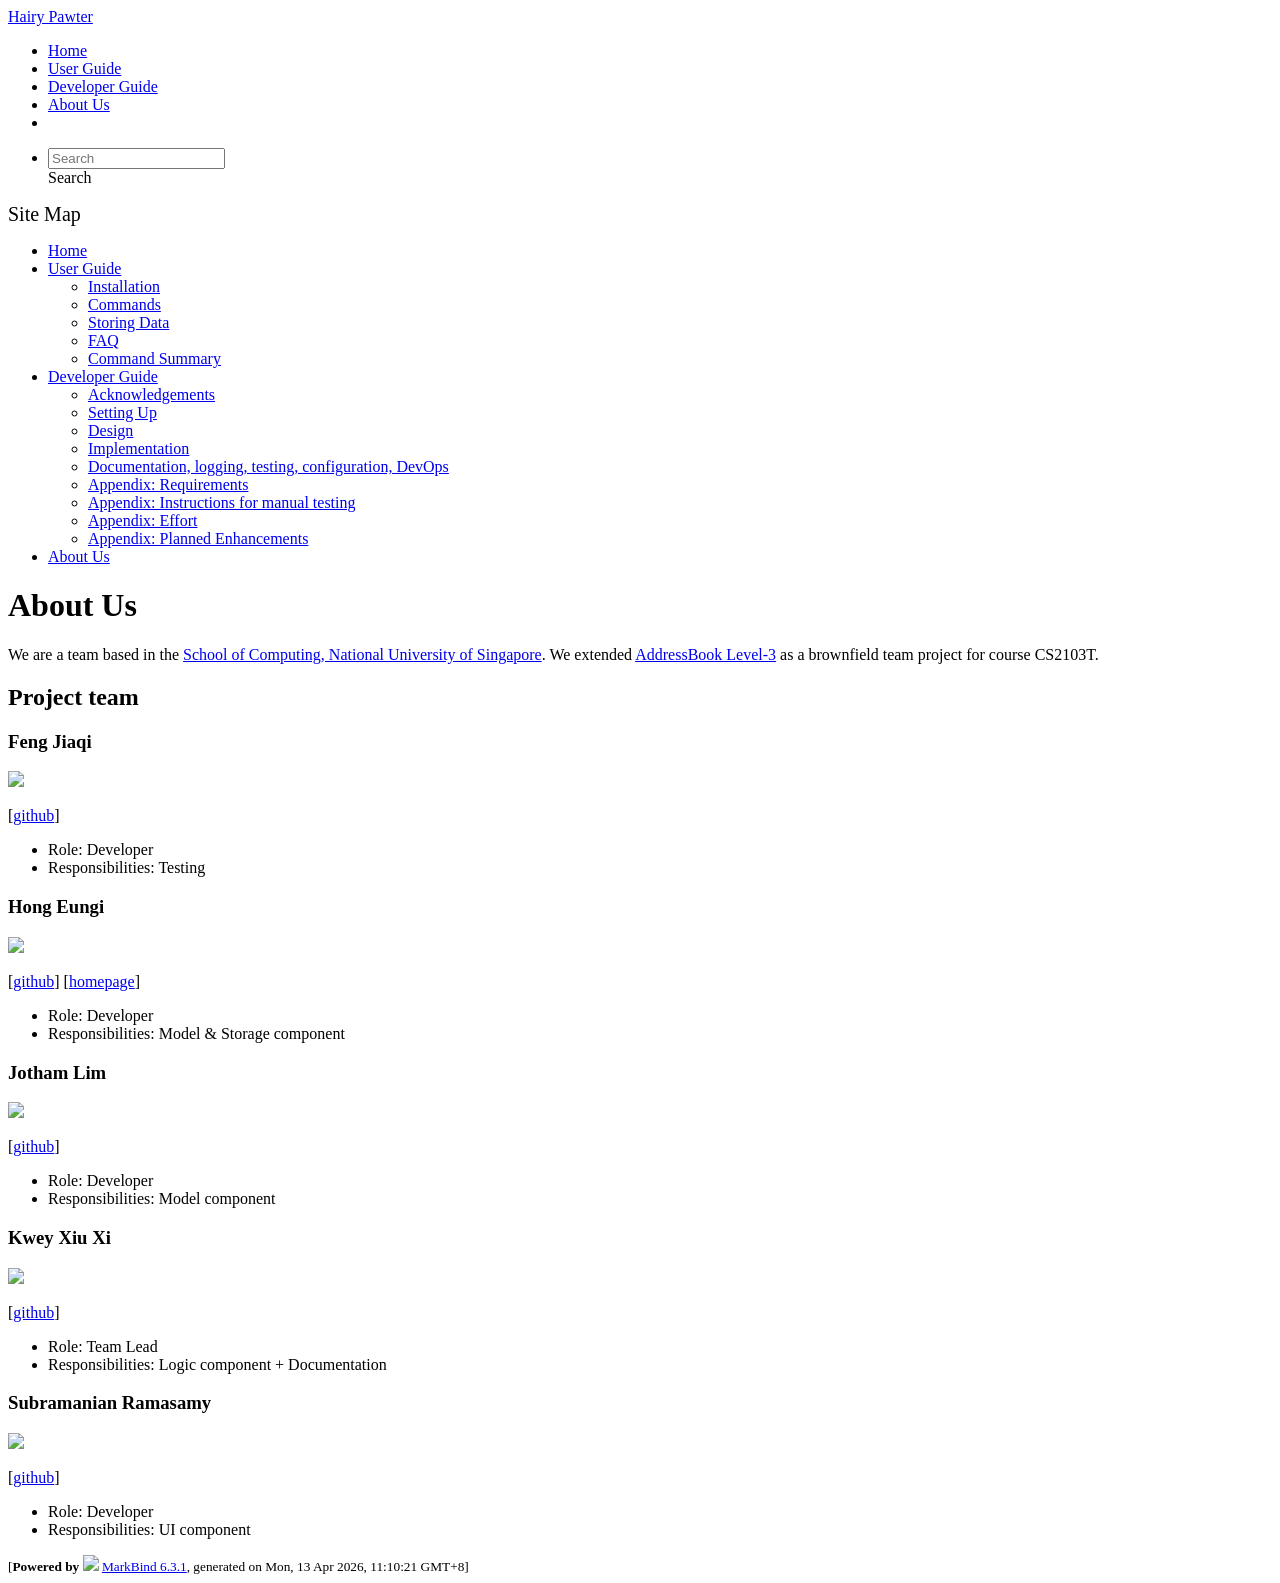
==== commit 88509ba1: "deploy: d282ea02c6ccb5a3baa0c3edbcc75f0cb0a34d79" ====
--- a/AboutUs.html
+++ b/AboutUs.html
@@ -12,9 +12,9 @@
   const baseUrl = '/tp'
 </script>
 <body  data-code-theme="light">
-<div id="app"><!--[--><header sticky><div data-v-26aac3dc><nav class="navbar navbar-expand-md d-print-none navbar-light bg-light" data-v-26aac3dc><div class="container-fluid" data-v-26aac3dc><div class="navbar-left" data-v-26aac3dc><!--[--><a href="/tp/index.html" title="Home" class="navbar-brand">Hairy Pawter</a><!--]--></div><div class="navbar-default" data-v-26aac3dc><ul class="navbar-nav me-auto mt-2 mt-lg-0" data-v-26aac3dc><!--[--> <li><a href="/tp/index.html" class="nav-link">Home</a></li> <li><a href="/tp/UserGuide.html" class="nav-link">User Guide</a></li> <li><a href="/tp/DeveloperGuide.html" class="nav-link">Developer Guide</a></li> <li><a href="/tp/AboutUs.html" class="nav-link">About Us</a></li> <li><a href="https://github.com/AY2526S2-CS2103T-F14-2/tp" target="_blank" class="nav-link"><span><span aria-hidden="true" class="fab fa-github"></span></span></a></li> <!--]--></ul></div><ul class="navbar-nav navbar-right" data-v-26aac3dc><!--[--><li><form class="navbar-form"><div style="position:relative;" class="dropdown" data-v-00e26d0a><!--[--><input value="" data-bs-toggle="dropdown" type="text" class="form-control" placeholder="Search" autocomplete="off" data-v-00e26d0a><div class="form-control placeholder-div-hidden" data-v-00e26d0a>Search</div><!--]--><ul class="dropdown-menu search-dropdown-menu dropdown-menu-hidden dropdown-menu-end" data-v-00e26d0a><!--[--><!--]--></ul></div></form></li><!--]--></ul></div></nav><div style="display:none;" class="lower-navbar-container" data-v-26aac3dc><!--[--><!----><!----><!--]--></div></div></header> <div id="flex-body"><nav id="site-nav" data-v-6b1b63d2><!--[--><div class="site-nav-top"><div class="fw-bold mb-2" style="font-size:1.25rem;">Site Map</div></div> <div class="nav-component slim-scroll"><div class="site-nav-root"><!--[--><ul class="site-nav-list site-nav-list-root" data-v-6b1b63d2><!--[--><li><div class="site-nav-default-list-item site-nav-list-item-0" onclick="handleSiteNavClick(this)"><a href="/tp/index.html">Home</a></div></li> <li><div class="site-nav-default-list-item site-nav-list-item-0" onclick="handleSiteNavClick(this)"><a href="/tp/UserGuide.html">User Guide</a> <div class="site-nav-dropdown-btn-container"><i class="site-nav-dropdown-btn-icon site-nav-rotate-icon" onclick="handleSiteNavClick(this.parentNode.parentNode, false); event.stopPropagation();"><span class="glyphicon glyphicon-menu-down" aria-hidden="true"></span></i></div></div><ul class="site-nav-dropdown-container site-nav-dropdown-container-open site-nav-list"><li><div class="site-nav-default-list-item site-nav-list-item-1" onclick="handleSiteNavClick(this)"><a href="/tp/UserGuide.html#installation">Installation</a></div></li> <li><div class="site-nav-default-list-item site-nav-list-item-1" onclick="handleSiteNavClick(this)"><a href="/tp/UserGuide.html#commands">Commands</a></div></li> <li><div class="site-nav-default-list-item site-nav-list-item-1" onclick="handleSiteNavClick(this)"><a href="/tp/UserGuide.html#storing-data">Storing Data</a></div></li> <li><div class="site-nav-default-list-item site-nav-list-item-1" onclick="handleSiteNavClick(this)"><a href="/tp/UserGuide.html#faq">FAQ</a></div></li> <li><div class="site-nav-default-list-item site-nav-list-item-1" onclick="handleSiteNavClick(this)"><a href="/tp/UserGuide.html#command-summary">Command Summary</a></div></li></ul></li> <li><div class="site-nav-default-list-item site-nav-list-item-0" onclick="handleSiteNavClick(this)"><a href="/tp/DeveloperGuide.html">Developer Guide</a> <div class="site-nav-dropdown-btn-container"><i class="site-nav-dropdown-btn-icon site-nav-rotate-icon" onclick="handleSiteNavClick(this.parentNode.parentNode, false); event.stopPropagation();"><span class="glyphicon glyphicon-menu-down" aria-hidden="true"></span></i></div></div><ul class="site-nav-dropdown-container site-nav-dropdown-container-open site-nav-list"><li><div class="site-nav-default-list-item site-nav-list-item-1" onclick="handleSiteNavClick(this)"><a href="/tp/DeveloperGuide.html#acknowledgements">Acknowledgements</a></div></li> <li><div class="site-nav-default-list-item site-nav-list-item-1" onclick="handleSiteNavClick(this)"><a href="/tp/DeveloperGuide.html#setting-up-getting-started">Setting Up</a></div></li> <li><div class="site-nav-default-list-item site-nav-list-item-1" onclick="handleSiteNavClick(this)"><a href="/tp/DeveloperGuide.html#design">Design</a></div></li> <li><div class="site-nav-default-list-item site-nav-list-item-1" onclick="handleSiteNavClick(this)"><a href="/tp/DeveloperGuide.html#implementation">Implementation</a></div></li> <li><div class="site-nav-default-list-item site-nav-list-item-1" onclick="handleSiteNavClick(this)"><a href="/tp/DeveloperGuide.html#documentation-logging-testing-configuration-dev-ops">Documentation, logging, testing, configuration, dev-ops</a></div></li> <li><div class="site-nav-default-list-item site-nav-list-item-1" onclick="handleSiteNavClick(this)"><a href="/tp/DeveloperGuide.html#appendix-requirements">Appendix: Requirements</a></div></li> <li><div class="site-nav-default-list-item site-nav-list-item-1" onclick="handleSiteNavClick(this)"><a href="/tp/DeveloperGuide.html#appendix-instructions-for-manual-testing">Appendix: Instructions for manual testing</a></div></li> <li><div class="site-nav-default-list-item site-nav-list-item-1" onclick="handleSiteNavClick(this)"><a href="/tp/DeveloperGuide.html#appendix-effort">Appendix: Effort</a></div></li> <li><div class="site-nav-default-list-item site-nav-list-item-1" onclick="handleSiteNavClick(this)"><a href="/tp/DeveloperGuide.html#appendix-planned-enhancements">Appendix: Planned Enhancements</a></div></li></ul></li> <li><div class="site-nav-default-list-item site-nav-list-item-0" onclick="handleSiteNavClick(this)"><a href="/tp/AboutUs.html">About Us</a></div></li><!--]--><!--v-if--></ul><!--]--></div></div><!--]--><!--v-if--></nav> <div id="content-wrapper"><h1 id="about-us">About Us<a class="fa fa-anchor" href="#about-us" onclick="event.stopPropagation()"></a></h1> <p>We are a team based in the <a href="http://www.comp.nus.edu.sg">School of Computing, National University of Singapore</a>.
+<div id="app"><!--[--><header sticky><div data-v-26aac3dc><nav class="navbar navbar-expand-md d-print-none navbar-light bg-light" data-v-26aac3dc><div class="container-fluid" data-v-26aac3dc><div class="navbar-left" data-v-26aac3dc><!--[--><a href="/tp/index.html" title="Home" class="navbar-brand">Hairy Pawter</a><!--]--></div><div class="navbar-default" data-v-26aac3dc><ul class="navbar-nav me-auto mt-2 mt-lg-0" data-v-26aac3dc><!--[--> <li><a href="/tp/index.html" class="nav-link">Home</a></li> <li><a href="/tp/UserGuide.html" class="nav-link">User Guide</a></li> <li><a href="/tp/DeveloperGuide.html" class="nav-link">Developer Guide</a></li> <li><a href="/tp/AboutUs.html" class="nav-link">About Us</a></li> <li><a href="https://github.com/AY2526S2-CS2103T-F14-2/tp" target="_blank" class="nav-link"><span><span aria-hidden="true" class="fab fa-github"></span></span></a></li> <!--]--></ul></div><ul class="navbar-nav navbar-right" data-v-26aac3dc><!--[--><li><form class="navbar-form"><div style="position:relative;" class="dropdown" data-v-00e26d0a><!--[--><input value="" data-bs-toggle="dropdown" type="text" class="form-control" placeholder="Search" autocomplete="off" data-v-00e26d0a><div class="form-control placeholder-div-hidden" data-v-00e26d0a>Search</div><!--]--><ul class="dropdown-menu search-dropdown-menu dropdown-menu-hidden dropdown-menu-end" data-v-00e26d0a><!--[--><!--]--></ul></div></form></li><!--]--></ul></div></nav><div style="display:none;" class="lower-navbar-container" data-v-26aac3dc><!--[--><!----><!----><!--]--></div></div></header> <div id="flex-body"><nav id="site-nav" data-v-6b1b63d2><!--[--><div class="site-nav-top"><div class="fw-bold mb-2" style="font-size:1.25rem;">Site Map</div></div> <div class="nav-component slim-scroll"><div class="site-nav-root"><!--[--><ul class="site-nav-list site-nav-list-root" data-v-6b1b63d2><!--[--><li><div class="site-nav-default-list-item site-nav-list-item-0" onclick="handleSiteNavClick(this)"><a href="/tp/index.html">Home</a></div></li> <li><div class="site-nav-default-list-item site-nav-list-item-0" onclick="handleSiteNavClick(this)"><a href="/tp/UserGuide.html">User Guide</a> <div class="site-nav-dropdown-btn-container"><i class="site-nav-dropdown-btn-icon site-nav-rotate-icon" onclick="handleSiteNavClick(this.parentNode.parentNode, false); event.stopPropagation();"><span class="glyphicon glyphicon-menu-down" aria-hidden="true"></span></i></div></div><ul class="site-nav-dropdown-container site-nav-dropdown-container-open site-nav-list"><li><div class="site-nav-default-list-item site-nav-list-item-1" onclick="handleSiteNavClick(this)"><a href="/tp/UserGuide.html#installation">Installation</a></div></li> <li><div class="site-nav-default-list-item site-nav-list-item-1" onclick="handleSiteNavClick(this)"><a href="/tp/UserGuide.html#commands">Commands</a></div></li> <li><div class="site-nav-default-list-item site-nav-list-item-1" onclick="handleSiteNavClick(this)"><a href="/tp/UserGuide.html#storing-data">Storing Data</a></div></li> <li><div class="site-nav-default-list-item site-nav-list-item-1" onclick="handleSiteNavClick(this)"><a href="/tp/UserGuide.html#faq">FAQ</a></div></li> <li><div class="site-nav-default-list-item site-nav-list-item-1" onclick="handleSiteNavClick(this)"><a href="/tp/UserGuide.html#command-summary">Command Summary</a></div></li></ul></li> <li><div class="site-nav-default-list-item site-nav-list-item-0" onclick="handleSiteNavClick(this)"><a href="/tp/DeveloperGuide.html">Developer Guide</a> <div class="site-nav-dropdown-btn-container"><i class="site-nav-dropdown-btn-icon site-nav-rotate-icon" onclick="handleSiteNavClick(this.parentNode.parentNode, false); event.stopPropagation();"><span class="glyphicon glyphicon-menu-down" aria-hidden="true"></span></i></div></div><ul class="site-nav-dropdown-container site-nav-dropdown-container-open site-nav-list"><li><div class="site-nav-default-list-item site-nav-list-item-1" onclick="handleSiteNavClick(this)"><a href="/tp/DeveloperGuide.html#acknowledgements">Acknowledgements</a></div></li> <li><div class="site-nav-default-list-item site-nav-list-item-1" onclick="handleSiteNavClick(this)"><a href="/tp/DeveloperGuide.html#setting-up-getting-started">Setting Up</a></div></li> <li><div class="site-nav-default-list-item site-nav-list-item-1" onclick="handleSiteNavClick(this)"><a href="/tp/DeveloperGuide.html#design">Design</a></div></li> <li><div class="site-nav-default-list-item site-nav-list-item-1" onclick="handleSiteNavClick(this)"><a href="/tp/DeveloperGuide.html#implementation">Implementation</a></div></li> <li><div class="site-nav-default-list-item site-nav-list-item-1" onclick="handleSiteNavClick(this)"><a href="/tp/DeveloperGuide.html#documentation-logging-testing-configuration-devops">Documentation, logging, testing, configuration, DevOps</a></div></li> <li><div class="site-nav-default-list-item site-nav-list-item-1" onclick="handleSiteNavClick(this)"><a href="/tp/DeveloperGuide.html#appendix-requirements">Appendix: Requirements</a></div></li> <li><div class="site-nav-default-list-item site-nav-list-item-1" onclick="handleSiteNavClick(this)"><a href="/tp/DeveloperGuide.html#appendix-instructions-for-manual-testing">Appendix: Instructions for manual testing</a></div></li> <li><div class="site-nav-default-list-item site-nav-list-item-1" onclick="handleSiteNavClick(this)"><a href="/tp/DeveloperGuide.html#appendix-effort">Appendix: Effort</a></div></li> <li><div class="site-nav-default-list-item site-nav-list-item-1" onclick="handleSiteNavClick(this)"><a href="/tp/DeveloperGuide.html#appendix-planned-enhancements">Appendix: Planned Enhancements</a></div></li></ul></li> <li><div class="site-nav-default-list-item site-nav-list-item-0" onclick="handleSiteNavClick(this)"><a href="/tp/AboutUs.html">About Us</a></div></li><!--]--><!--v-if--></ul><!--]--></div></div><!--]--><!--v-if--></nav> <div id="content-wrapper"><h1 id="about-us">About Us<a class="fa fa-anchor" href="#about-us" onclick="event.stopPropagation()"></a></h1> <p>We are a team based in the <a href="http://www.comp.nus.edu.sg">School of Computing, National University of Singapore</a>.
 We extended <a href="https://se-education.org/addressbook-level3/">AddressBook Level-3</a> as a brownfield team project for course CS2103T.</p> <h2 id="project-team">Project team<a class="fa fa-anchor" href="#project-team" onclick="event.stopPropagation()"></a></h2> <h3 id="feng-jiaqi">Feng Jiaqi<a class="fa fa-anchor" href="#feng-jiaqi" onclick="event.stopPropagation()"></a></h3> <img src="/tp/images/fengjiaqi04.png" width="200px"> <p>[<a href="https://github.com/fengjiaqi04">github</a>]</p> <ul><li>Role: Developer</li> <li>Responsibilities: Testing</li></ul> <h3 id="hong-eungi">Hong Eungi<a class="fa fa-anchor" href="#hong-eungi" onclick="event.stopPropagation()"></a></h3> <img src="/tp/images/eungi-hong.png" width="200px"> <p>[<a href="http://github.com/eungi-hong">github</a>]
-[<a href="https://eungi-hong-digital-portfolio.vercel.app">homepage</a>]</p> <ul><li>Role: Developer</li> <li>Responsibilities: Model &amp; Storage component</li></ul> <h3 id="jotham-lim">Jotham Lim<a class="fa fa-anchor" href="#jotham-lim" onclick="event.stopPropagation()"></a></h3> <img src="/tp/images/endersky.png" width="200px"> <p>[<a href="http://github.com/endersky">github</a>]</p> <ul><li>Role: Developer</li> <li>Responsibilities: Model component</li></ul> <h3 id="kwey-xiu-xi">Kwey Xiu Xi<a class="fa fa-anchor" href="#kwey-xiu-xi" onclick="event.stopPropagation()"></a></h3> <img src="/tp/images/xiuxikwey.png" width="200px"> <p>[<a href="http://github.com/xiuxikwey">github</a>]</p> <ul><li>Role: Team Lead</li> <li>Responsibilities: Logic component + Documentation</li></ul> <h3 id="subramanian-ramasamy">Subramanian Ramasamy<a class="fa fa-anchor" href="#subramanian-ramasamy" onclick="event.stopPropagation()"></a></h3> <img src="/tp/images/ram-nush.png" width="200px"> <p>[<a href="http://github.com/ram-nush">github</a>]</p> <ul><li>Role: Developer</li> <li>Responsibilities: UI component</li></ul></div> <nav id="page-nav" data-v-6b1b63d2><!--[--><div class="nav-component slim-scroll"></div><!--]--><!--v-if--></nav> <div class="scroll-top-button fa-lg d-print-none" style="display:none;bottom:2%;right:2%;position:fixed;" aria-hidden="true"><!--[--><i class="fas fa-arrow-circle-up"></i><!--]--></div></div> <footer><div class="text-center"><small>[<span><strong>Powered by</strong></span> <img src="https://markbind.org/favicon.ico" width="30"> <a href="https://markbind.org/">MarkBind 6.3.1</a>, generated on Fri, 10 Apr 2026, 7:39:57 GMT+8]</small></div></footer><!--]--></div>
+[<a href="https://eungi-hong-digital-portfolio.vercel.app">homepage</a>]</p> <ul><li>Role: Developer</li> <li>Responsibilities: Model &amp; Storage component</li></ul> <h3 id="jotham-lim">Jotham Lim<a class="fa fa-anchor" href="#jotham-lim" onclick="event.stopPropagation()"></a></h3> <img src="/tp/images/endersky.png" width="200px"> <p>[<a href="http://github.com/endersky">github</a>]</p> <ul><li>Role: Developer</li> <li>Responsibilities: Model component</li></ul> <h3 id="kwey-xiu-xi">Kwey Xiu Xi<a class="fa fa-anchor" href="#kwey-xiu-xi" onclick="event.stopPropagation()"></a></h3> <img src="/tp/images/xiuxikwey.png" width="200px"> <p>[<a href="http://github.com/xiuxikwey">github</a>]</p> <ul><li>Role: Team Lead</li> <li>Responsibilities: Logic component + Documentation</li></ul> <h3 id="subramanian-ramasamy">Subramanian Ramasamy<a class="fa fa-anchor" href="#subramanian-ramasamy" onclick="event.stopPropagation()"></a></h3> <img src="/tp/images/ram-nush.png" width="200px"> <p>[<a href="http://github.com/ram-nush">github</a>]</p> <ul><li>Role: Developer</li> <li>Responsibilities: UI component</li></ul></div> <nav id="page-nav" data-v-6b1b63d2><!--[--><div class="nav-component slim-scroll"></div><!--]--><!--v-if--></nav> <div class="scroll-top-button fa-lg d-print-none" style="display:none;bottom:2%;right:2%;position:fixed;" aria-hidden="true"><!--[--><i class="fas fa-arrow-circle-up"></i><!--]--></div></div> <footer><div class="text-center"><small>[<span><strong>Powered by</strong></span> <img src="https://markbind.org/favicon.ico" width="30"> <a href="https://markbind.org/">MarkBind 6.3.1</a>, generated on Mon, 13 Apr 2026, 11:10:21 GMT+8]</small></div></footer><!--]--></div>
 </body><script src="/tp/markbind/js/bootstrap-utility.min.js"></script>
 <script src="/tp/markbind/js/polyfill.min.js"></script>
 <script src="/tp/markbind/js/vue.global.prod.min.js"></script>
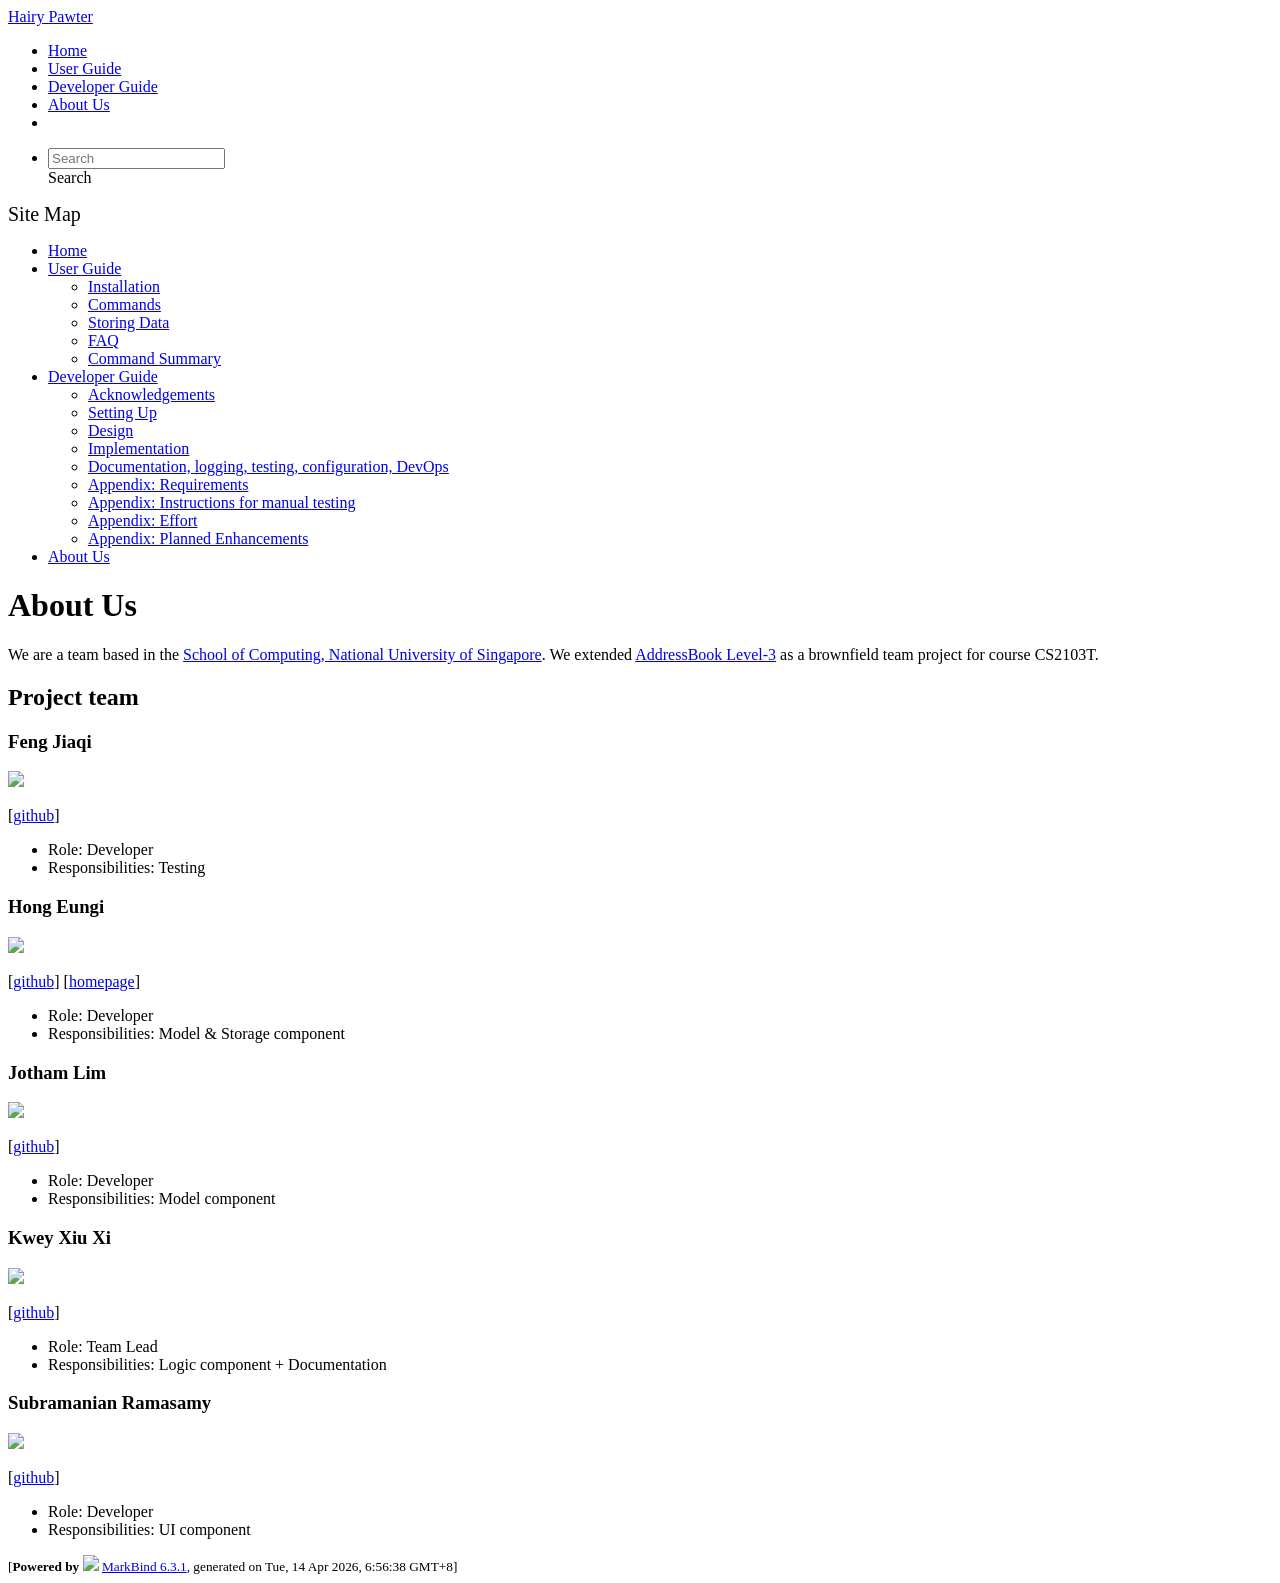
==== commit f76312f7: "deploy: 927eff695f3aef8d9a31c76fb7340399978cd01f" ====
--- a/AboutUs.html
+++ b/AboutUs.html
@@ -14,7 +14,7 @@
 <body  data-code-theme="light">
 <div id="app"><!--[--><header sticky><div data-v-26aac3dc><nav class="navbar navbar-expand-md d-print-none navbar-light bg-light" data-v-26aac3dc><div class="container-fluid" data-v-26aac3dc><div class="navbar-left" data-v-26aac3dc><!--[--><a href="/tp/index.html" title="Home" class="navbar-brand">Hairy Pawter</a><!--]--></div><div class="navbar-default" data-v-26aac3dc><ul class="navbar-nav me-auto mt-2 mt-lg-0" data-v-26aac3dc><!--[--> <li><a href="/tp/index.html" class="nav-link">Home</a></li> <li><a href="/tp/UserGuide.html" class="nav-link">User Guide</a></li> <li><a href="/tp/DeveloperGuide.html" class="nav-link">Developer Guide</a></li> <li><a href="/tp/AboutUs.html" class="nav-link">About Us</a></li> <li><a href="https://github.com/AY2526S2-CS2103T-F14-2/tp" target="_blank" class="nav-link"><span><span aria-hidden="true" class="fab fa-github"></span></span></a></li> <!--]--></ul></div><ul class="navbar-nav navbar-right" data-v-26aac3dc><!--[--><li><form class="navbar-form"><div style="position:relative;" class="dropdown" data-v-00e26d0a><!--[--><input value="" data-bs-toggle="dropdown" type="text" class="form-control" placeholder="Search" autocomplete="off" data-v-00e26d0a><div class="form-control placeholder-div-hidden" data-v-00e26d0a>Search</div><!--]--><ul class="dropdown-menu search-dropdown-menu dropdown-menu-hidden dropdown-menu-end" data-v-00e26d0a><!--[--><!--]--></ul></div></form></li><!--]--></ul></div></nav><div style="display:none;" class="lower-navbar-container" data-v-26aac3dc><!--[--><!----><!----><!--]--></div></div></header> <div id="flex-body"><nav id="site-nav" data-v-6b1b63d2><!--[--><div class="site-nav-top"><div class="fw-bold mb-2" style="font-size:1.25rem;">Site Map</div></div> <div class="nav-component slim-scroll"><div class="site-nav-root"><!--[--><ul class="site-nav-list site-nav-list-root" data-v-6b1b63d2><!--[--><li><div class="site-nav-default-list-item site-nav-list-item-0" onclick="handleSiteNavClick(this)"><a href="/tp/index.html">Home</a></div></li> <li><div class="site-nav-default-list-item site-nav-list-item-0" onclick="handleSiteNavClick(this)"><a href="/tp/UserGuide.html">User Guide</a> <div class="site-nav-dropdown-btn-container"><i class="site-nav-dropdown-btn-icon site-nav-rotate-icon" onclick="handleSiteNavClick(this.parentNode.parentNode, false); event.stopPropagation();"><span class="glyphicon glyphicon-menu-down" aria-hidden="true"></span></i></div></div><ul class="site-nav-dropdown-container site-nav-dropdown-container-open site-nav-list"><li><div class="site-nav-default-list-item site-nav-list-item-1" onclick="handleSiteNavClick(this)"><a href="/tp/UserGuide.html#installation">Installation</a></div></li> <li><div class="site-nav-default-list-item site-nav-list-item-1" onclick="handleSiteNavClick(this)"><a href="/tp/UserGuide.html#commands">Commands</a></div></li> <li><div class="site-nav-default-list-item site-nav-list-item-1" onclick="handleSiteNavClick(this)"><a href="/tp/UserGuide.html#storing-data">Storing Data</a></div></li> <li><div class="site-nav-default-list-item site-nav-list-item-1" onclick="handleSiteNavClick(this)"><a href="/tp/UserGuide.html#faq">FAQ</a></div></li> <li><div class="site-nav-default-list-item site-nav-list-item-1" onclick="handleSiteNavClick(this)"><a href="/tp/UserGuide.html#command-summary">Command Summary</a></div></li></ul></li> <li><div class="site-nav-default-list-item site-nav-list-item-0" onclick="handleSiteNavClick(this)"><a href="/tp/DeveloperGuide.html">Developer Guide</a> <div class="site-nav-dropdown-btn-container"><i class="site-nav-dropdown-btn-icon site-nav-rotate-icon" onclick="handleSiteNavClick(this.parentNode.parentNode, false); event.stopPropagation();"><span class="glyphicon glyphicon-menu-down" aria-hidden="true"></span></i></div></div><ul class="site-nav-dropdown-container site-nav-dropdown-container-open site-nav-list"><li><div class="site-nav-default-list-item site-nav-list-item-1" onclick="handleSiteNavClick(this)"><a href="/tp/DeveloperGuide.html#acknowledgements">Acknowledgements</a></div></li> <li><div class="site-nav-default-list-item site-nav-list-item-1" onclick="handleSiteNavClick(this)"><a href="/tp/DeveloperGuide.html#setting-up-getting-started">Setting Up</a></div></li> <li><div class="site-nav-default-list-item site-nav-list-item-1" onclick="handleSiteNavClick(this)"><a href="/tp/DeveloperGuide.html#design">Design</a></div></li> <li><div class="site-nav-default-list-item site-nav-list-item-1" onclick="handleSiteNavClick(this)"><a href="/tp/DeveloperGuide.html#implementation">Implementation</a></div></li> <li><div class="site-nav-default-list-item site-nav-list-item-1" onclick="handleSiteNavClick(this)"><a href="/tp/DeveloperGuide.html#documentation-logging-testing-configuration-devops">Documentation, logging, testing, configuration, DevOps</a></div></li> <li><div class="site-nav-default-list-item site-nav-list-item-1" onclick="handleSiteNavClick(this)"><a href="/tp/DeveloperGuide.html#appendix-requirements">Appendix: Requirements</a></div></li> <li><div class="site-nav-default-list-item site-nav-list-item-1" onclick="handleSiteNavClick(this)"><a href="/tp/DeveloperGuide.html#appendix-instructions-for-manual-testing">Appendix: Instructions for manual testing</a></div></li> <li><div class="site-nav-default-list-item site-nav-list-item-1" onclick="handleSiteNavClick(this)"><a href="/tp/DeveloperGuide.html#appendix-effort">Appendix: Effort</a></div></li> <li><div class="site-nav-default-list-item site-nav-list-item-1" onclick="handleSiteNavClick(this)"><a href="/tp/DeveloperGuide.html#appendix-planned-enhancements">Appendix: Planned Enhancements</a></div></li></ul></li> <li><div class="site-nav-default-list-item site-nav-list-item-0" onclick="handleSiteNavClick(this)"><a href="/tp/AboutUs.html">About Us</a></div></li><!--]--><!--v-if--></ul><!--]--></div></div><!--]--><!--v-if--></nav> <div id="content-wrapper"><h1 id="about-us">About Us<a class="fa fa-anchor" href="#about-us" onclick="event.stopPropagation()"></a></h1> <p>We are a team based in the <a href="http://www.comp.nus.edu.sg">School of Computing, National University of Singapore</a>.
 We extended <a href="https://se-education.org/addressbook-level3/">AddressBook Level-3</a> as a brownfield team project for course CS2103T.</p> <h2 id="project-team">Project team<a class="fa fa-anchor" href="#project-team" onclick="event.stopPropagation()"></a></h2> <h3 id="feng-jiaqi">Feng Jiaqi<a class="fa fa-anchor" href="#feng-jiaqi" onclick="event.stopPropagation()"></a></h3> <img src="/tp/images/fengjiaqi04.png" width="200px"> <p>[<a href="https://github.com/fengjiaqi04">github</a>]</p> <ul><li>Role: Developer</li> <li>Responsibilities: Testing</li></ul> <h3 id="hong-eungi">Hong Eungi<a class="fa fa-anchor" href="#hong-eungi" onclick="event.stopPropagation()"></a></h3> <img src="/tp/images/eungi-hong.png" width="200px"> <p>[<a href="http://github.com/eungi-hong">github</a>]
-[<a href="https://eungi-hong-digital-portfolio.vercel.app">homepage</a>]</p> <ul><li>Role: Developer</li> <li>Responsibilities: Model &amp; Storage component</li></ul> <h3 id="jotham-lim">Jotham Lim<a class="fa fa-anchor" href="#jotham-lim" onclick="event.stopPropagation()"></a></h3> <img src="/tp/images/endersky.png" width="200px"> <p>[<a href="http://github.com/endersky">github</a>]</p> <ul><li>Role: Developer</li> <li>Responsibilities: Model component</li></ul> <h3 id="kwey-xiu-xi">Kwey Xiu Xi<a class="fa fa-anchor" href="#kwey-xiu-xi" onclick="event.stopPropagation()"></a></h3> <img src="/tp/images/xiuxikwey.png" width="200px"> <p>[<a href="http://github.com/xiuxikwey">github</a>]</p> <ul><li>Role: Team Lead</li> <li>Responsibilities: Logic component + Documentation</li></ul> <h3 id="subramanian-ramasamy">Subramanian Ramasamy<a class="fa fa-anchor" href="#subramanian-ramasamy" onclick="event.stopPropagation()"></a></h3> <img src="/tp/images/ram-nush.png" width="200px"> <p>[<a href="http://github.com/ram-nush">github</a>]</p> <ul><li>Role: Developer</li> <li>Responsibilities: UI component</li></ul></div> <nav id="page-nav" data-v-6b1b63d2><!--[--><div class="nav-component slim-scroll"></div><!--]--><!--v-if--></nav> <div class="scroll-top-button fa-lg d-print-none" style="display:none;bottom:2%;right:2%;position:fixed;" aria-hidden="true"><!--[--><i class="fas fa-arrow-circle-up"></i><!--]--></div></div> <footer><div class="text-center"><small>[<span><strong>Powered by</strong></span> <img src="https://markbind.org/favicon.ico" width="30"> <a href="https://markbind.org/">MarkBind 6.3.1</a>, generated on Mon, 13 Apr 2026, 11:10:21 GMT+8]</small></div></footer><!--]--></div>
+[<a href="https://eungi-hong-digital-portfolio.vercel.app">homepage</a>]</p> <ul><li>Role: Developer</li> <li>Responsibilities: Model &amp; Storage component</li></ul> <h3 id="jotham-lim">Jotham Lim<a class="fa fa-anchor" href="#jotham-lim" onclick="event.stopPropagation()"></a></h3> <img src="/tp/images/endersky.png" width="200px"> <p>[<a href="http://github.com/endersky">github</a>]</p> <ul><li>Role: Developer</li> <li>Responsibilities: Model component</li></ul> <h3 id="kwey-xiu-xi">Kwey Xiu Xi<a class="fa fa-anchor" href="#kwey-xiu-xi" onclick="event.stopPropagation()"></a></h3> <img src="/tp/images/xiuxikwey.png" width="200px"> <p>[<a href="http://github.com/xiuxikwey">github</a>]</p> <ul><li>Role: Team Lead</li> <li>Responsibilities: Logic component + Documentation</li></ul> <h3 id="subramanian-ramasamy">Subramanian Ramasamy<a class="fa fa-anchor" href="#subramanian-ramasamy" onclick="event.stopPropagation()"></a></h3> <img src="/tp/images/ram-nush.png" width="200px"> <p>[<a href="http://github.com/ram-nush">github</a>]</p> <ul><li>Role: Developer</li> <li>Responsibilities: UI component</li></ul></div> <nav id="page-nav" data-v-6b1b63d2><!--[--><div class="nav-component slim-scroll"></div><!--]--><!--v-if--></nav> <div class="scroll-top-button fa-lg d-print-none" style="display:none;bottom:2%;right:2%;position:fixed;" aria-hidden="true"><!--[--><i class="fas fa-arrow-circle-up"></i><!--]--></div></div> <footer><div class="text-center"><small>[<span><strong>Powered by</strong></span> <img src="https://markbind.org/favicon.ico" width="30"> <a href="https://markbind.org/">MarkBind 6.3.1</a>, generated on Tue, 14 Apr 2026, 6:56:38 GMT+8]</small></div></footer><!--]--></div>
 </body><script src="/tp/markbind/js/bootstrap-utility.min.js"></script>
 <script src="/tp/markbind/js/polyfill.min.js"></script>
 <script src="/tp/markbind/js/vue.global.prod.min.js"></script>
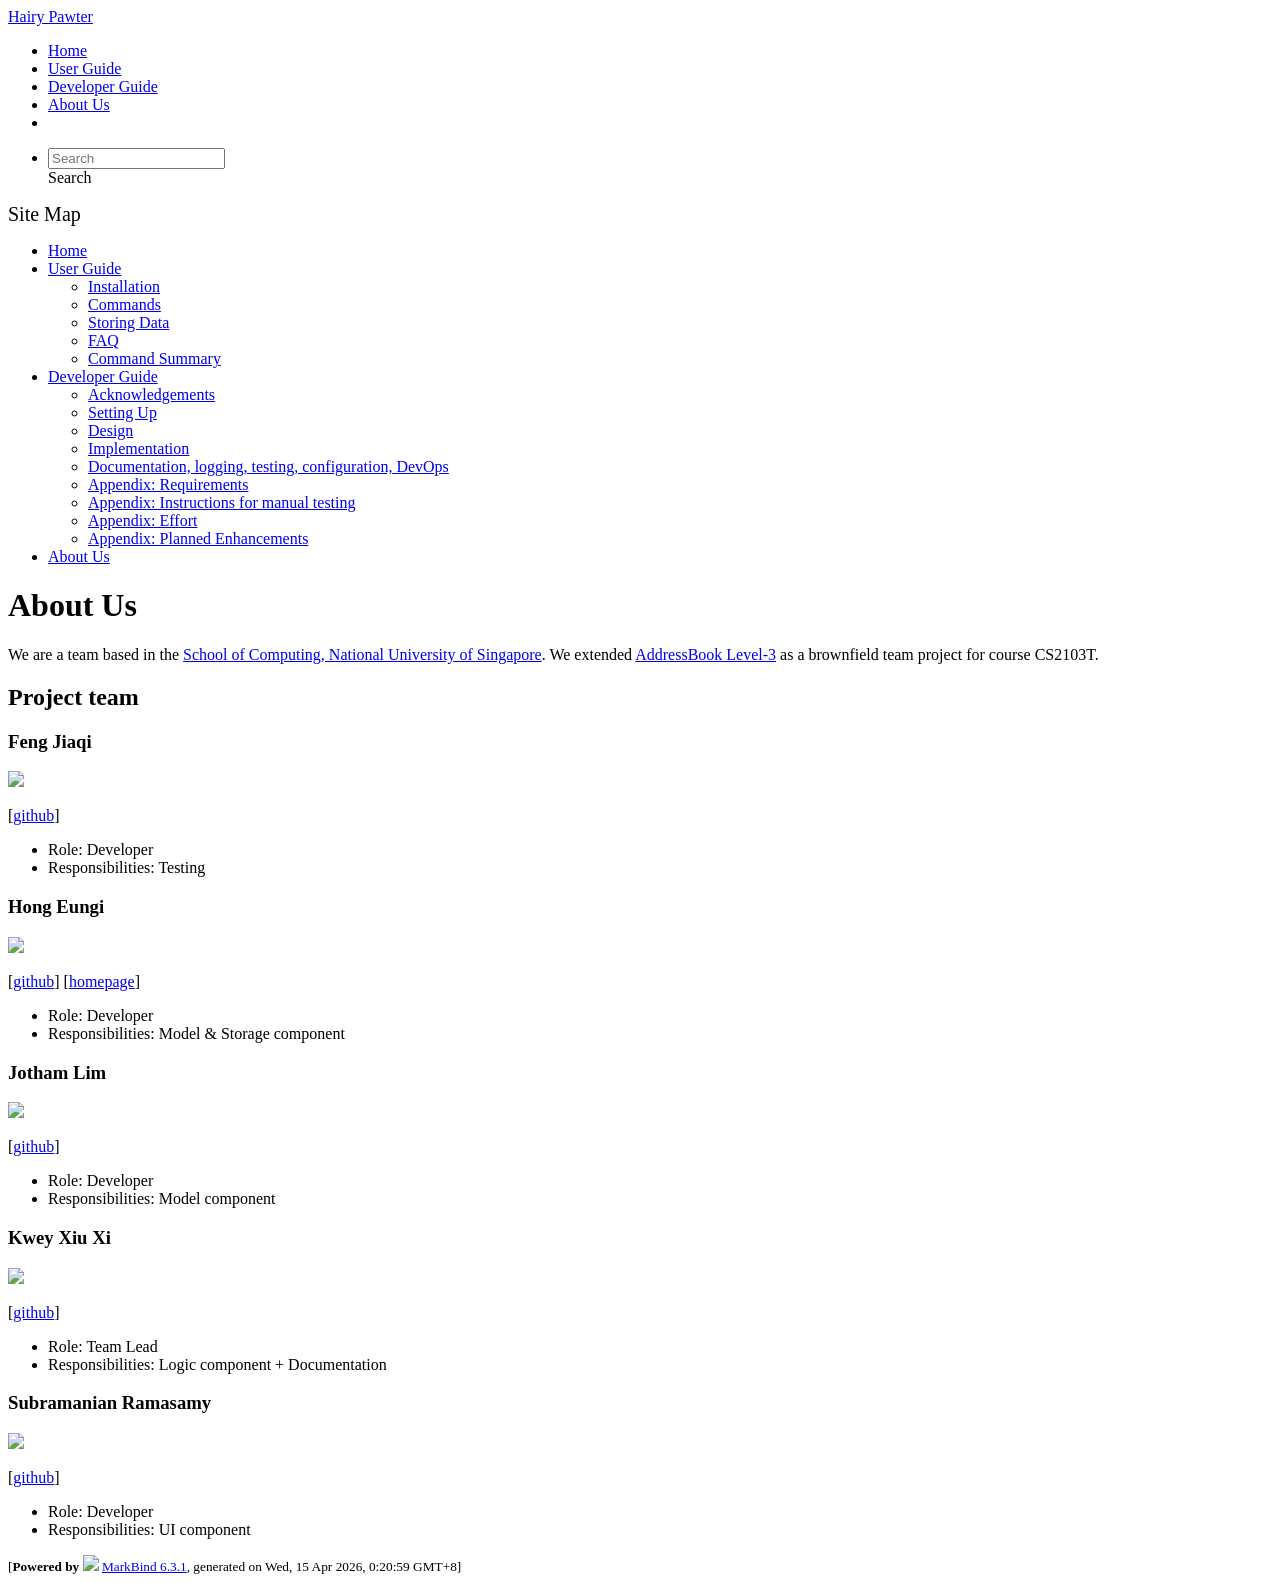
==== commit 0f0c5d67: "deploy: a308fa9b1d93510be1e55f04817f2b5bd2ee7fa3" ====
--- a/AboutUs.html
+++ b/AboutUs.html
@@ -14,7 +14,7 @@
 <body  data-code-theme="light">
 <div id="app"><!--[--><header sticky><div data-v-26aac3dc><nav class="navbar navbar-expand-md d-print-none navbar-light bg-light" data-v-26aac3dc><div class="container-fluid" data-v-26aac3dc><div class="navbar-left" data-v-26aac3dc><!--[--><a href="/tp/index.html" title="Home" class="navbar-brand">Hairy Pawter</a><!--]--></div><div class="navbar-default" data-v-26aac3dc><ul class="navbar-nav me-auto mt-2 mt-lg-0" data-v-26aac3dc><!--[--> <li><a href="/tp/index.html" class="nav-link">Home</a></li> <li><a href="/tp/UserGuide.html" class="nav-link">User Guide</a></li> <li><a href="/tp/DeveloperGuide.html" class="nav-link">Developer Guide</a></li> <li><a href="/tp/AboutUs.html" class="nav-link">About Us</a></li> <li><a href="https://github.com/AY2526S2-CS2103T-F14-2/tp" target="_blank" class="nav-link"><span><span aria-hidden="true" class="fab fa-github"></span></span></a></li> <!--]--></ul></div><ul class="navbar-nav navbar-right" data-v-26aac3dc><!--[--><li><form class="navbar-form"><div style="position:relative;" class="dropdown" data-v-00e26d0a><!--[--><input value="" data-bs-toggle="dropdown" type="text" class="form-control" placeholder="Search" autocomplete="off" data-v-00e26d0a><div class="form-control placeholder-div-hidden" data-v-00e26d0a>Search</div><!--]--><ul class="dropdown-menu search-dropdown-menu dropdown-menu-hidden dropdown-menu-end" data-v-00e26d0a><!--[--><!--]--></ul></div></form></li><!--]--></ul></div></nav><div style="display:none;" class="lower-navbar-container" data-v-26aac3dc><!--[--><!----><!----><!--]--></div></div></header> <div id="flex-body"><nav id="site-nav" data-v-6b1b63d2><!--[--><div class="site-nav-top"><div class="fw-bold mb-2" style="font-size:1.25rem;">Site Map</div></div> <div class="nav-component slim-scroll"><div class="site-nav-root"><!--[--><ul class="site-nav-list site-nav-list-root" data-v-6b1b63d2><!--[--><li><div class="site-nav-default-list-item site-nav-list-item-0" onclick="handleSiteNavClick(this)"><a href="/tp/index.html">Home</a></div></li> <li><div class="site-nav-default-list-item site-nav-list-item-0" onclick="handleSiteNavClick(this)"><a href="/tp/UserGuide.html">User Guide</a> <div class="site-nav-dropdown-btn-container"><i class="site-nav-dropdown-btn-icon site-nav-rotate-icon" onclick="handleSiteNavClick(this.parentNode.parentNode, false); event.stopPropagation();"><span class="glyphicon glyphicon-menu-down" aria-hidden="true"></span></i></div></div><ul class="site-nav-dropdown-container site-nav-dropdown-container-open site-nav-list"><li><div class="site-nav-default-list-item site-nav-list-item-1" onclick="handleSiteNavClick(this)"><a href="/tp/UserGuide.html#installation">Installation</a></div></li> <li><div class="site-nav-default-list-item site-nav-list-item-1" onclick="handleSiteNavClick(this)"><a href="/tp/UserGuide.html#commands">Commands</a></div></li> <li><div class="site-nav-default-list-item site-nav-list-item-1" onclick="handleSiteNavClick(this)"><a href="/tp/UserGuide.html#storing-data">Storing Data</a></div></li> <li><div class="site-nav-default-list-item site-nav-list-item-1" onclick="handleSiteNavClick(this)"><a href="/tp/UserGuide.html#faq">FAQ</a></div></li> <li><div class="site-nav-default-list-item site-nav-list-item-1" onclick="handleSiteNavClick(this)"><a href="/tp/UserGuide.html#command-summary">Command Summary</a></div></li></ul></li> <li><div class="site-nav-default-list-item site-nav-list-item-0" onclick="handleSiteNavClick(this)"><a href="/tp/DeveloperGuide.html">Developer Guide</a> <div class="site-nav-dropdown-btn-container"><i class="site-nav-dropdown-btn-icon site-nav-rotate-icon" onclick="handleSiteNavClick(this.parentNode.parentNode, false); event.stopPropagation();"><span class="glyphicon glyphicon-menu-down" aria-hidden="true"></span></i></div></div><ul class="site-nav-dropdown-container site-nav-dropdown-container-open site-nav-list"><li><div class="site-nav-default-list-item site-nav-list-item-1" onclick="handleSiteNavClick(this)"><a href="/tp/DeveloperGuide.html#acknowledgements">Acknowledgements</a></div></li> <li><div class="site-nav-default-list-item site-nav-list-item-1" onclick="handleSiteNavClick(this)"><a href="/tp/DeveloperGuide.html#setting-up-getting-started">Setting Up</a></div></li> <li><div class="site-nav-default-list-item site-nav-list-item-1" onclick="handleSiteNavClick(this)"><a href="/tp/DeveloperGuide.html#design">Design</a></div></li> <li><div class="site-nav-default-list-item site-nav-list-item-1" onclick="handleSiteNavClick(this)"><a href="/tp/DeveloperGuide.html#implementation">Implementation</a></div></li> <li><div class="site-nav-default-list-item site-nav-list-item-1" onclick="handleSiteNavClick(this)"><a href="/tp/DeveloperGuide.html#documentation-logging-testing-configuration-devops">Documentation, logging, testing, configuration, DevOps</a></div></li> <li><div class="site-nav-default-list-item site-nav-list-item-1" onclick="handleSiteNavClick(this)"><a href="/tp/DeveloperGuide.html#appendix-requirements">Appendix: Requirements</a></div></li> <li><div class="site-nav-default-list-item site-nav-list-item-1" onclick="handleSiteNavClick(this)"><a href="/tp/DeveloperGuide.html#appendix-instructions-for-manual-testing">Appendix: Instructions for manual testing</a></div></li> <li><div class="site-nav-default-list-item site-nav-list-item-1" onclick="handleSiteNavClick(this)"><a href="/tp/DeveloperGuide.html#appendix-effort">Appendix: Effort</a></div></li> <li><div class="site-nav-default-list-item site-nav-list-item-1" onclick="handleSiteNavClick(this)"><a href="/tp/DeveloperGuide.html#appendix-planned-enhancements">Appendix: Planned Enhancements</a></div></li></ul></li> <li><div class="site-nav-default-list-item site-nav-list-item-0" onclick="handleSiteNavClick(this)"><a href="/tp/AboutUs.html">About Us</a></div></li><!--]--><!--v-if--></ul><!--]--></div></div><!--]--><!--v-if--></nav> <div id="content-wrapper"><h1 id="about-us">About Us<a class="fa fa-anchor" href="#about-us" onclick="event.stopPropagation()"></a></h1> <p>We are a team based in the <a href="http://www.comp.nus.edu.sg">School of Computing, National University of Singapore</a>.
 We extended <a href="https://se-education.org/addressbook-level3/">AddressBook Level-3</a> as a brownfield team project for course CS2103T.</p> <h2 id="project-team">Project team<a class="fa fa-anchor" href="#project-team" onclick="event.stopPropagation()"></a></h2> <h3 id="feng-jiaqi">Feng Jiaqi<a class="fa fa-anchor" href="#feng-jiaqi" onclick="event.stopPropagation()"></a></h3> <img src="/tp/images/fengjiaqi04.png" width="200px"> <p>[<a href="https://github.com/fengjiaqi04">github</a>]</p> <ul><li>Role: Developer</li> <li>Responsibilities: Testing</li></ul> <h3 id="hong-eungi">Hong Eungi<a class="fa fa-anchor" href="#hong-eungi" onclick="event.stopPropagation()"></a></h3> <img src="/tp/images/eungi-hong.png" width="200px"> <p>[<a href="http://github.com/eungi-hong">github</a>]
-[<a href="https://eungi-hong-digital-portfolio.vercel.app">homepage</a>]</p> <ul><li>Role: Developer</li> <li>Responsibilities: Model &amp; Storage component</li></ul> <h3 id="jotham-lim">Jotham Lim<a class="fa fa-anchor" href="#jotham-lim" onclick="event.stopPropagation()"></a></h3> <img src="/tp/images/endersky.png" width="200px"> <p>[<a href="http://github.com/endersky">github</a>]</p> <ul><li>Role: Developer</li> <li>Responsibilities: Model component</li></ul> <h3 id="kwey-xiu-xi">Kwey Xiu Xi<a class="fa fa-anchor" href="#kwey-xiu-xi" onclick="event.stopPropagation()"></a></h3> <img src="/tp/images/xiuxikwey.png" width="200px"> <p>[<a href="http://github.com/xiuxikwey">github</a>]</p> <ul><li>Role: Team Lead</li> <li>Responsibilities: Logic component + Documentation</li></ul> <h3 id="subramanian-ramasamy">Subramanian Ramasamy<a class="fa fa-anchor" href="#subramanian-ramasamy" onclick="event.stopPropagation()"></a></h3> <img src="/tp/images/ram-nush.png" width="200px"> <p>[<a href="http://github.com/ram-nush">github</a>]</p> <ul><li>Role: Developer</li> <li>Responsibilities: UI component</li></ul></div> <nav id="page-nav" data-v-6b1b63d2><!--[--><div class="nav-component slim-scroll"></div><!--]--><!--v-if--></nav> <div class="scroll-top-button fa-lg d-print-none" style="display:none;bottom:2%;right:2%;position:fixed;" aria-hidden="true"><!--[--><i class="fas fa-arrow-circle-up"></i><!--]--></div></div> <footer><div class="text-center"><small>[<span><strong>Powered by</strong></span> <img src="https://markbind.org/favicon.ico" width="30"> <a href="https://markbind.org/">MarkBind 6.3.1</a>, generated on Tue, 14 Apr 2026, 6:56:38 GMT+8]</small></div></footer><!--]--></div>
+[<a href="https://eungi-hong-digital-portfolio.vercel.app">homepage</a>]</p> <ul><li>Role: Developer</li> <li>Responsibilities: Model &amp; Storage component</li></ul> <h3 id="jotham-lim">Jotham Lim<a class="fa fa-anchor" href="#jotham-lim" onclick="event.stopPropagation()"></a></h3> <img src="/tp/images/endersky.png" width="200px"> <p>[<a href="http://github.com/endersky">github</a>]</p> <ul><li>Role: Developer</li> <li>Responsibilities: Model component</li></ul> <h3 id="kwey-xiu-xi">Kwey Xiu Xi<a class="fa fa-anchor" href="#kwey-xiu-xi" onclick="event.stopPropagation()"></a></h3> <img src="/tp/images/xiuxikwey.png" width="200px"> <p>[<a href="http://github.com/xiuxikwey">github</a>]</p> <ul><li>Role: Team Lead</li> <li>Responsibilities: Logic component + Documentation</li></ul> <h3 id="subramanian-ramasamy">Subramanian Ramasamy<a class="fa fa-anchor" href="#subramanian-ramasamy" onclick="event.stopPropagation()"></a></h3> <img src="/tp/images/ram-nush.png" width="200px"> <p>[<a href="http://github.com/ram-nush">github</a>]</p> <ul><li>Role: Developer</li> <li>Responsibilities: UI component</li></ul></div> <nav id="page-nav" data-v-6b1b63d2><!--[--><div class="nav-component slim-scroll"></div><!--]--><!--v-if--></nav> <div class="scroll-top-button fa-lg d-print-none" style="display:none;bottom:2%;right:2%;position:fixed;" aria-hidden="true"><!--[--><i class="fas fa-arrow-circle-up"></i><!--]--></div></div> <footer><div class="text-center"><small>[<span><strong>Powered by</strong></span> <img src="https://markbind.org/favicon.ico" width="30"> <a href="https://markbind.org/">MarkBind 6.3.1</a>, generated on Wed, 15 Apr 2026, 0:20:59 GMT+8]</small></div></footer><!--]--></div>
 </body><script src="/tp/markbind/js/bootstrap-utility.min.js"></script>
 <script src="/tp/markbind/js/polyfill.min.js"></script>
 <script src="/tp/markbind/js/vue.global.prod.min.js"></script>
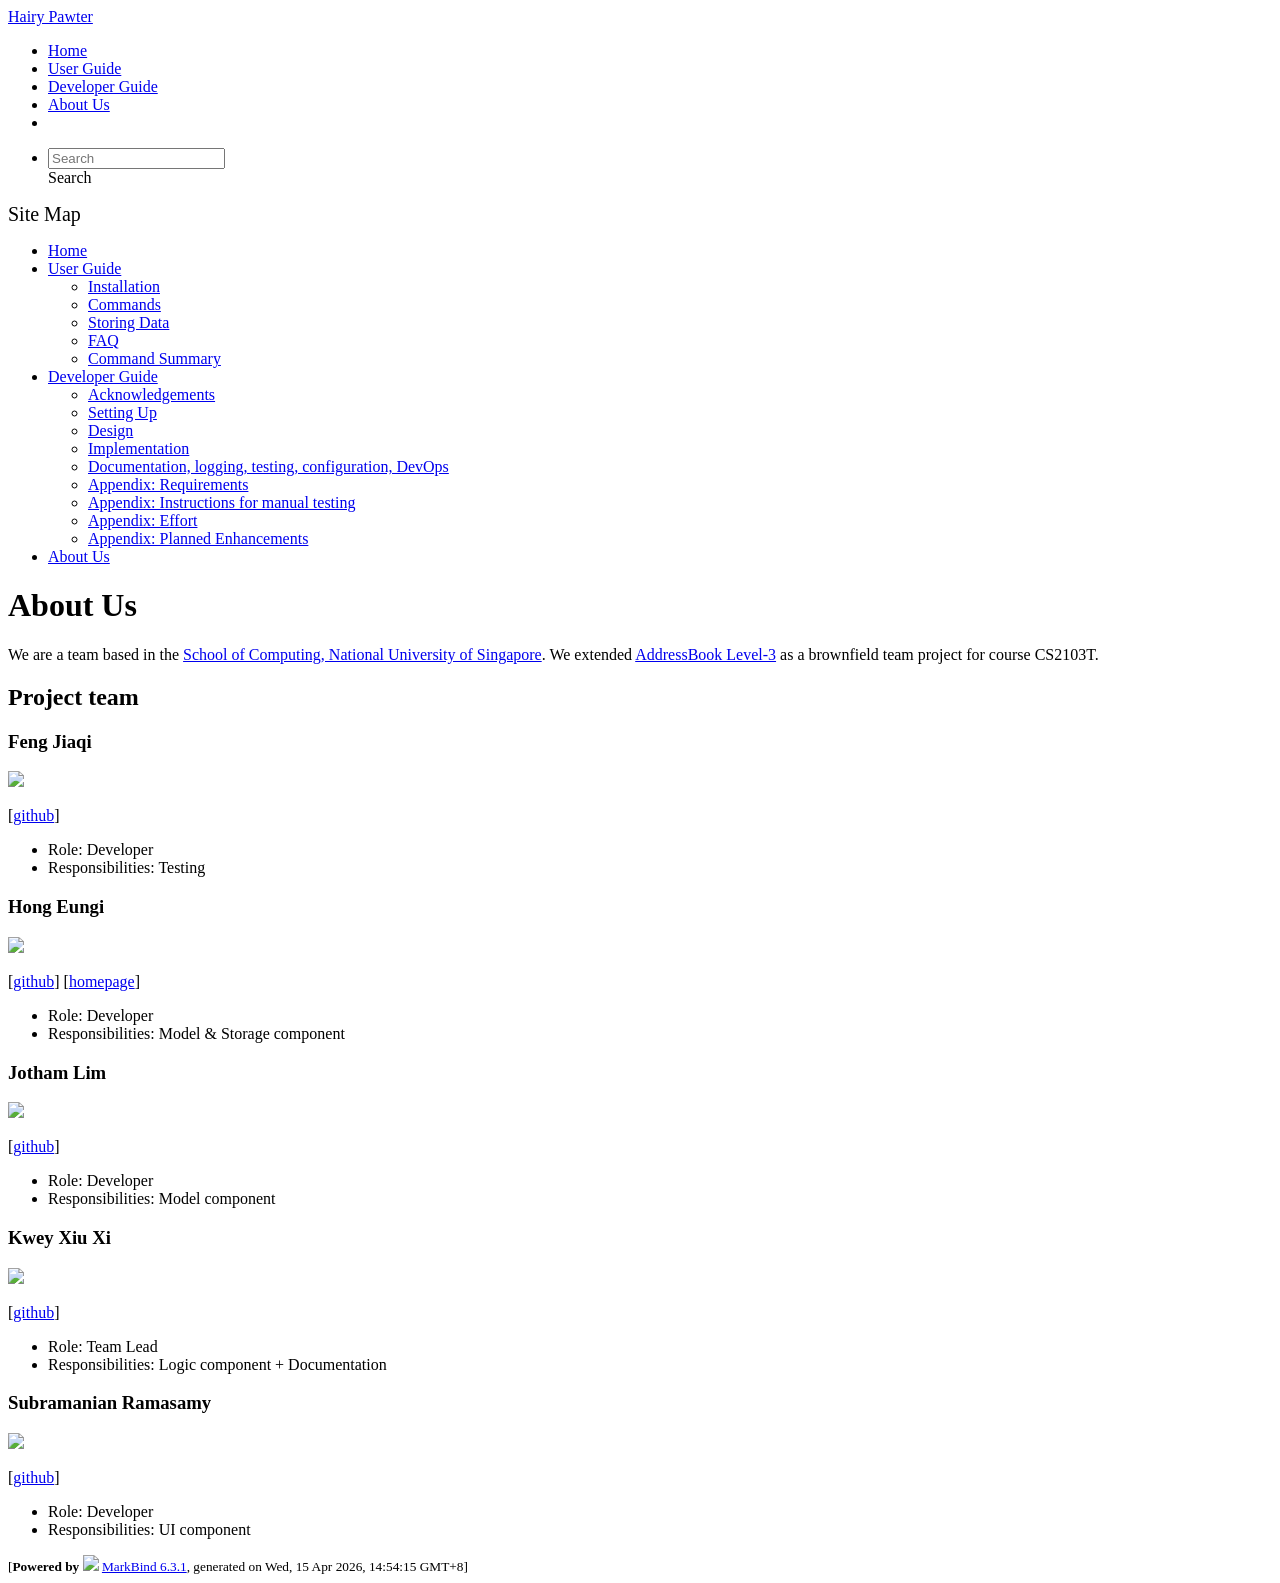
==== commit 7a3f6441: "deploy: 4a4ef980dea4b19223516e14e8567acc9e88ff68" ====
--- a/AboutUs.html
+++ b/AboutUs.html
@@ -14,7 +14,7 @@
 <body  data-code-theme="light">
 <div id="app"><!--[--><header sticky><div data-v-26aac3dc><nav class="navbar navbar-expand-md d-print-none navbar-light bg-light" data-v-26aac3dc><div class="container-fluid" data-v-26aac3dc><div class="navbar-left" data-v-26aac3dc><!--[--><a href="/tp/index.html" title="Home" class="navbar-brand">Hairy Pawter</a><!--]--></div><div class="navbar-default" data-v-26aac3dc><ul class="navbar-nav me-auto mt-2 mt-lg-0" data-v-26aac3dc><!--[--> <li><a href="/tp/index.html" class="nav-link">Home</a></li> <li><a href="/tp/UserGuide.html" class="nav-link">User Guide</a></li> <li><a href="/tp/DeveloperGuide.html" class="nav-link">Developer Guide</a></li> <li><a href="/tp/AboutUs.html" class="nav-link">About Us</a></li> <li><a href="https://github.com/AY2526S2-CS2103T-F14-2/tp" target="_blank" class="nav-link"><span><span aria-hidden="true" class="fab fa-github"></span></span></a></li> <!--]--></ul></div><ul class="navbar-nav navbar-right" data-v-26aac3dc><!--[--><li><form class="navbar-form"><div style="position:relative;" class="dropdown" data-v-00e26d0a><!--[--><input value="" data-bs-toggle="dropdown" type="text" class="form-control" placeholder="Search" autocomplete="off" data-v-00e26d0a><div class="form-control placeholder-div-hidden" data-v-00e26d0a>Search</div><!--]--><ul class="dropdown-menu search-dropdown-menu dropdown-menu-hidden dropdown-menu-end" data-v-00e26d0a><!--[--><!--]--></ul></div></form></li><!--]--></ul></div></nav><div style="display:none;" class="lower-navbar-container" data-v-26aac3dc><!--[--><!----><!----><!--]--></div></div></header> <div id="flex-body"><nav id="site-nav" data-v-6b1b63d2><!--[--><div class="site-nav-top"><div class="fw-bold mb-2" style="font-size:1.25rem;">Site Map</div></div> <div class="nav-component slim-scroll"><div class="site-nav-root"><!--[--><ul class="site-nav-list site-nav-list-root" data-v-6b1b63d2><!--[--><li><div class="site-nav-default-list-item site-nav-list-item-0" onclick="handleSiteNavClick(this)"><a href="/tp/index.html">Home</a></div></li> <li><div class="site-nav-default-list-item site-nav-list-item-0" onclick="handleSiteNavClick(this)"><a href="/tp/UserGuide.html">User Guide</a> <div class="site-nav-dropdown-btn-container"><i class="site-nav-dropdown-btn-icon site-nav-rotate-icon" onclick="handleSiteNavClick(this.parentNode.parentNode, false); event.stopPropagation();"><span class="glyphicon glyphicon-menu-down" aria-hidden="true"></span></i></div></div><ul class="site-nav-dropdown-container site-nav-dropdown-container-open site-nav-list"><li><div class="site-nav-default-list-item site-nav-list-item-1" onclick="handleSiteNavClick(this)"><a href="/tp/UserGuide.html#installation">Installation</a></div></li> <li><div class="site-nav-default-list-item site-nav-list-item-1" onclick="handleSiteNavClick(this)"><a href="/tp/UserGuide.html#commands">Commands</a></div></li> <li><div class="site-nav-default-list-item site-nav-list-item-1" onclick="handleSiteNavClick(this)"><a href="/tp/UserGuide.html#storing-data">Storing Data</a></div></li> <li><div class="site-nav-default-list-item site-nav-list-item-1" onclick="handleSiteNavClick(this)"><a href="/tp/UserGuide.html#faq">FAQ</a></div></li> <li><div class="site-nav-default-list-item site-nav-list-item-1" onclick="handleSiteNavClick(this)"><a href="/tp/UserGuide.html#command-summary">Command Summary</a></div></li></ul></li> <li><div class="site-nav-default-list-item site-nav-list-item-0" onclick="handleSiteNavClick(this)"><a href="/tp/DeveloperGuide.html">Developer Guide</a> <div class="site-nav-dropdown-btn-container"><i class="site-nav-dropdown-btn-icon site-nav-rotate-icon" onclick="handleSiteNavClick(this.parentNode.parentNode, false); event.stopPropagation();"><span class="glyphicon glyphicon-menu-down" aria-hidden="true"></span></i></div></div><ul class="site-nav-dropdown-container site-nav-dropdown-container-open site-nav-list"><li><div class="site-nav-default-list-item site-nav-list-item-1" onclick="handleSiteNavClick(this)"><a href="/tp/DeveloperGuide.html#acknowledgements">Acknowledgements</a></div></li> <li><div class="site-nav-default-list-item site-nav-list-item-1" onclick="handleSiteNavClick(this)"><a href="/tp/DeveloperGuide.html#setting-up-getting-started">Setting Up</a></div></li> <li><div class="site-nav-default-list-item site-nav-list-item-1" onclick="handleSiteNavClick(this)"><a href="/tp/DeveloperGuide.html#design">Design</a></div></li> <li><div class="site-nav-default-list-item site-nav-list-item-1" onclick="handleSiteNavClick(this)"><a href="/tp/DeveloperGuide.html#implementation">Implementation</a></div></li> <li><div class="site-nav-default-list-item site-nav-list-item-1" onclick="handleSiteNavClick(this)"><a href="/tp/DeveloperGuide.html#documentation-logging-testing-configuration-devops">Documentation, logging, testing, configuration, DevOps</a></div></li> <li><div class="site-nav-default-list-item site-nav-list-item-1" onclick="handleSiteNavClick(this)"><a href="/tp/DeveloperGuide.html#appendix-requirements">Appendix: Requirements</a></div></li> <li><div class="site-nav-default-list-item site-nav-list-item-1" onclick="handleSiteNavClick(this)"><a href="/tp/DeveloperGuide.html#appendix-instructions-for-manual-testing">Appendix: Instructions for manual testing</a></div></li> <li><div class="site-nav-default-list-item site-nav-list-item-1" onclick="handleSiteNavClick(this)"><a href="/tp/DeveloperGuide.html#appendix-effort">Appendix: Effort</a></div></li> <li><div class="site-nav-default-list-item site-nav-list-item-1" onclick="handleSiteNavClick(this)"><a href="/tp/DeveloperGuide.html#appendix-planned-enhancements">Appendix: Planned Enhancements</a></div></li></ul></li> <li><div class="site-nav-default-list-item site-nav-list-item-0" onclick="handleSiteNavClick(this)"><a href="/tp/AboutUs.html">About Us</a></div></li><!--]--><!--v-if--></ul><!--]--></div></div><!--]--><!--v-if--></nav> <div id="content-wrapper"><h1 id="about-us">About Us<a class="fa fa-anchor" href="#about-us" onclick="event.stopPropagation()"></a></h1> <p>We are a team based in the <a href="http://www.comp.nus.edu.sg">School of Computing, National University of Singapore</a>.
 We extended <a href="https://se-education.org/addressbook-level3/">AddressBook Level-3</a> as a brownfield team project for course CS2103T.</p> <h2 id="project-team">Project team<a class="fa fa-anchor" href="#project-team" onclick="event.stopPropagation()"></a></h2> <h3 id="feng-jiaqi">Feng Jiaqi<a class="fa fa-anchor" href="#feng-jiaqi" onclick="event.stopPropagation()"></a></h3> <img src="/tp/images/fengjiaqi04.png" width="200px"> <p>[<a href="https://github.com/fengjiaqi04">github</a>]</p> <ul><li>Role: Developer</li> <li>Responsibilities: Testing</li></ul> <h3 id="hong-eungi">Hong Eungi<a class="fa fa-anchor" href="#hong-eungi" onclick="event.stopPropagation()"></a></h3> <img src="/tp/images/eungi-hong.png" width="200px"> <p>[<a href="http://github.com/eungi-hong">github</a>]
-[<a href="https://eungi-hong-digital-portfolio.vercel.app">homepage</a>]</p> <ul><li>Role: Developer</li> <li>Responsibilities: Model &amp; Storage component</li></ul> <h3 id="jotham-lim">Jotham Lim<a class="fa fa-anchor" href="#jotham-lim" onclick="event.stopPropagation()"></a></h3> <img src="/tp/images/endersky.png" width="200px"> <p>[<a href="http://github.com/endersky">github</a>]</p> <ul><li>Role: Developer</li> <li>Responsibilities: Model component</li></ul> <h3 id="kwey-xiu-xi">Kwey Xiu Xi<a class="fa fa-anchor" href="#kwey-xiu-xi" onclick="event.stopPropagation()"></a></h3> <img src="/tp/images/xiuxikwey.png" width="200px"> <p>[<a href="http://github.com/xiuxikwey">github</a>]</p> <ul><li>Role: Team Lead</li> <li>Responsibilities: Logic component + Documentation</li></ul> <h3 id="subramanian-ramasamy">Subramanian Ramasamy<a class="fa fa-anchor" href="#subramanian-ramasamy" onclick="event.stopPropagation()"></a></h3> <img src="/tp/images/ram-nush.png" width="200px"> <p>[<a href="http://github.com/ram-nush">github</a>]</p> <ul><li>Role: Developer</li> <li>Responsibilities: UI component</li></ul></div> <nav id="page-nav" data-v-6b1b63d2><!--[--><div class="nav-component slim-scroll"></div><!--]--><!--v-if--></nav> <div class="scroll-top-button fa-lg d-print-none" style="display:none;bottom:2%;right:2%;position:fixed;" aria-hidden="true"><!--[--><i class="fas fa-arrow-circle-up"></i><!--]--></div></div> <footer><div class="text-center"><small>[<span><strong>Powered by</strong></span> <img src="https://markbind.org/favicon.ico" width="30"> <a href="https://markbind.org/">MarkBind 6.3.1</a>, generated on Wed, 15 Apr 2026, 0:20:59 GMT+8]</small></div></footer><!--]--></div>
+[<a href="https://eungi-hong-digital-portfolio.vercel.app">homepage</a>]</p> <ul><li>Role: Developer</li> <li>Responsibilities: Model &amp; Storage component</li></ul> <h3 id="jotham-lim">Jotham Lim<a class="fa fa-anchor" href="#jotham-lim" onclick="event.stopPropagation()"></a></h3> <img src="/tp/images/endersky.png" width="200px"> <p>[<a href="http://github.com/endersky">github</a>]</p> <ul><li>Role: Developer</li> <li>Responsibilities: Model component</li></ul> <h3 id="kwey-xiu-xi">Kwey Xiu Xi<a class="fa fa-anchor" href="#kwey-xiu-xi" onclick="event.stopPropagation()"></a></h3> <img src="/tp/images/xiuxikwey.png" width="200px"> <p>[<a href="http://github.com/xiuxikwey">github</a>]</p> <ul><li>Role: Team Lead</li> <li>Responsibilities: Logic component + Documentation</li></ul> <h3 id="subramanian-ramasamy">Subramanian Ramasamy<a class="fa fa-anchor" href="#subramanian-ramasamy" onclick="event.stopPropagation()"></a></h3> <img src="/tp/images/ram-nush.png" width="200px"> <p>[<a href="http://github.com/ram-nush">github</a>]</p> <ul><li>Role: Developer</li> <li>Responsibilities: UI component</li></ul></div> <nav id="page-nav" data-v-6b1b63d2><!--[--><div class="nav-component slim-scroll"></div><!--]--><!--v-if--></nav> <div class="scroll-top-button fa-lg d-print-none" style="display:none;bottom:2%;right:2%;position:fixed;" aria-hidden="true"><!--[--><i class="fas fa-arrow-circle-up"></i><!--]--></div></div> <footer><div class="text-center"><small>[<span><strong>Powered by</strong></span> <img src="https://markbind.org/favicon.ico" width="30"> <a href="https://markbind.org/">MarkBind 6.3.1</a>, generated on Wed, 15 Apr 2026, 14:54:15 GMT+8]</small></div></footer><!--]--></div>
 </body><script src="/tp/markbind/js/bootstrap-utility.min.js"></script>
 <script src="/tp/markbind/js/polyfill.min.js"></script>
 <script src="/tp/markbind/js/vue.global.prod.min.js"></script>
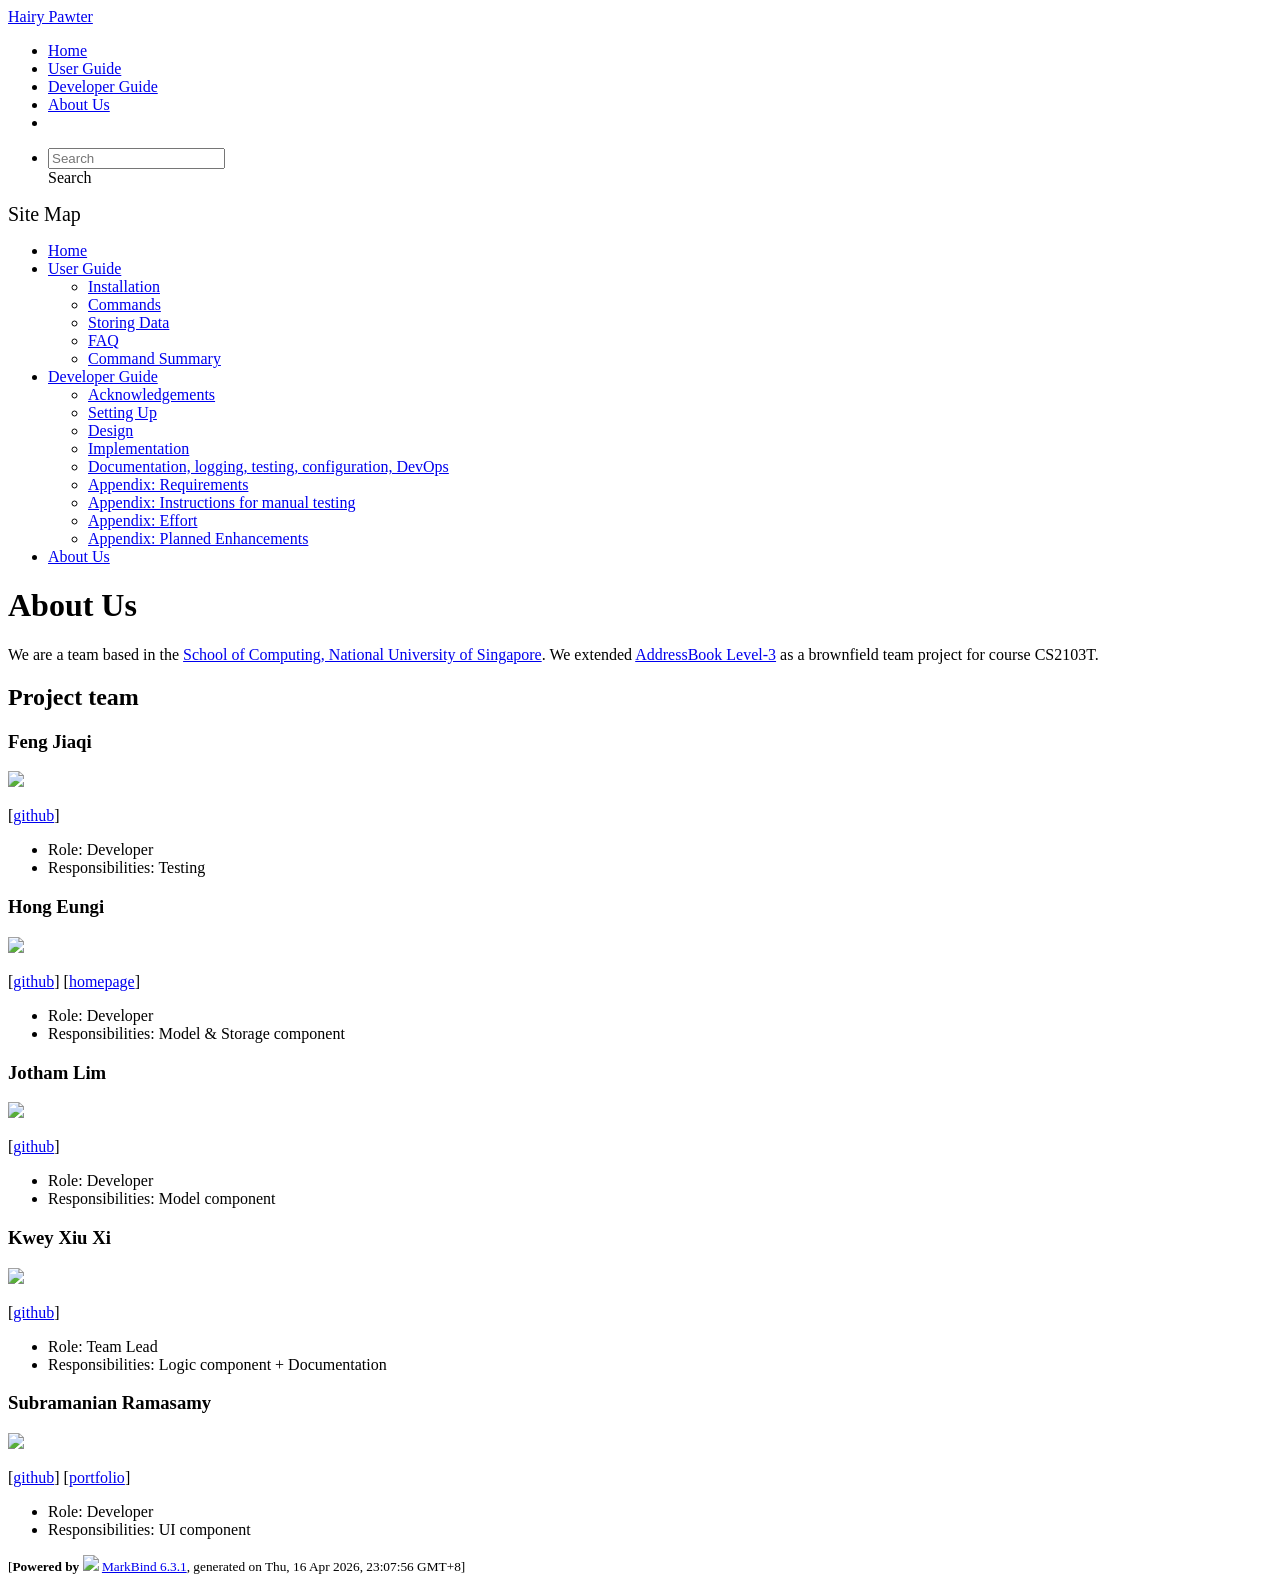
==== commit 3b0fdc58: "deploy: 3842094dd7c9e7fcf939a5fd428156e9994a97be" ====
--- a/AboutUs.html
+++ b/AboutUs.html
@@ -14,7 +14,8 @@
 <body  data-code-theme="light">
 <div id="app"><!--[--><header sticky><div data-v-26aac3dc><nav class="navbar navbar-expand-md d-print-none navbar-light bg-light" data-v-26aac3dc><div class="container-fluid" data-v-26aac3dc><div class="navbar-left" data-v-26aac3dc><!--[--><a href="/tp/index.html" title="Home" class="navbar-brand">Hairy Pawter</a><!--]--></div><div class="navbar-default" data-v-26aac3dc><ul class="navbar-nav me-auto mt-2 mt-lg-0" data-v-26aac3dc><!--[--> <li><a href="/tp/index.html" class="nav-link">Home</a></li> <li><a href="/tp/UserGuide.html" class="nav-link">User Guide</a></li> <li><a href="/tp/DeveloperGuide.html" class="nav-link">Developer Guide</a></li> <li><a href="/tp/AboutUs.html" class="nav-link">About Us</a></li> <li><a href="https://github.com/AY2526S2-CS2103T-F14-2/tp" target="_blank" class="nav-link"><span><span aria-hidden="true" class="fab fa-github"></span></span></a></li> <!--]--></ul></div><ul class="navbar-nav navbar-right" data-v-26aac3dc><!--[--><li><form class="navbar-form"><div style="position:relative;" class="dropdown" data-v-00e26d0a><!--[--><input value="" data-bs-toggle="dropdown" type="text" class="form-control" placeholder="Search" autocomplete="off" data-v-00e26d0a><div class="form-control placeholder-div-hidden" data-v-00e26d0a>Search</div><!--]--><ul class="dropdown-menu search-dropdown-menu dropdown-menu-hidden dropdown-menu-end" data-v-00e26d0a><!--[--><!--]--></ul></div></form></li><!--]--></ul></div></nav><div style="display:none;" class="lower-navbar-container" data-v-26aac3dc><!--[--><!----><!----><!--]--></div></div></header> <div id="flex-body"><nav id="site-nav" data-v-6b1b63d2><!--[--><div class="site-nav-top"><div class="fw-bold mb-2" style="font-size:1.25rem;">Site Map</div></div> <div class="nav-component slim-scroll"><div class="site-nav-root"><!--[--><ul class="site-nav-list site-nav-list-root" data-v-6b1b63d2><!--[--><li><div class="site-nav-default-list-item site-nav-list-item-0" onclick="handleSiteNavClick(this)"><a href="/tp/index.html">Home</a></div></li> <li><div class="site-nav-default-list-item site-nav-list-item-0" onclick="handleSiteNavClick(this)"><a href="/tp/UserGuide.html">User Guide</a> <div class="site-nav-dropdown-btn-container"><i class="site-nav-dropdown-btn-icon site-nav-rotate-icon" onclick="handleSiteNavClick(this.parentNode.parentNode, false); event.stopPropagation();"><span class="glyphicon glyphicon-menu-down" aria-hidden="true"></span></i></div></div><ul class="site-nav-dropdown-container site-nav-dropdown-container-open site-nav-list"><li><div class="site-nav-default-list-item site-nav-list-item-1" onclick="handleSiteNavClick(this)"><a href="/tp/UserGuide.html#installation">Installation</a></div></li> <li><div class="site-nav-default-list-item site-nav-list-item-1" onclick="handleSiteNavClick(this)"><a href="/tp/UserGuide.html#commands">Commands</a></div></li> <li><div class="site-nav-default-list-item site-nav-list-item-1" onclick="handleSiteNavClick(this)"><a href="/tp/UserGuide.html#storing-data">Storing Data</a></div></li> <li><div class="site-nav-default-list-item site-nav-list-item-1" onclick="handleSiteNavClick(this)"><a href="/tp/UserGuide.html#faq">FAQ</a></div></li> <li><div class="site-nav-default-list-item site-nav-list-item-1" onclick="handleSiteNavClick(this)"><a href="/tp/UserGuide.html#command-summary">Command Summary</a></div></li></ul></li> <li><div class="site-nav-default-list-item site-nav-list-item-0" onclick="handleSiteNavClick(this)"><a href="/tp/DeveloperGuide.html">Developer Guide</a> <div class="site-nav-dropdown-btn-container"><i class="site-nav-dropdown-btn-icon site-nav-rotate-icon" onclick="handleSiteNavClick(this.parentNode.parentNode, false); event.stopPropagation();"><span class="glyphicon glyphicon-menu-down" aria-hidden="true"></span></i></div></div><ul class="site-nav-dropdown-container site-nav-dropdown-container-open site-nav-list"><li><div class="site-nav-default-list-item site-nav-list-item-1" onclick="handleSiteNavClick(this)"><a href="/tp/DeveloperGuide.html#acknowledgements">Acknowledgements</a></div></li> <li><div class="site-nav-default-list-item site-nav-list-item-1" onclick="handleSiteNavClick(this)"><a href="/tp/DeveloperGuide.html#setting-up-getting-started">Setting Up</a></div></li> <li><div class="site-nav-default-list-item site-nav-list-item-1" onclick="handleSiteNavClick(this)"><a href="/tp/DeveloperGuide.html#design">Design</a></div></li> <li><div class="site-nav-default-list-item site-nav-list-item-1" onclick="handleSiteNavClick(this)"><a href="/tp/DeveloperGuide.html#implementation">Implementation</a></div></li> <li><div class="site-nav-default-list-item site-nav-list-item-1" onclick="handleSiteNavClick(this)"><a href="/tp/DeveloperGuide.html#documentation-logging-testing-configuration-devops">Documentation, logging, testing, configuration, DevOps</a></div></li> <li><div class="site-nav-default-list-item site-nav-list-item-1" onclick="handleSiteNavClick(this)"><a href="/tp/DeveloperGuide.html#appendix-requirements">Appendix: Requirements</a></div></li> <li><div class="site-nav-default-list-item site-nav-list-item-1" onclick="handleSiteNavClick(this)"><a href="/tp/DeveloperGuide.html#appendix-instructions-for-manual-testing">Appendix: Instructions for manual testing</a></div></li> <li><div class="site-nav-default-list-item site-nav-list-item-1" onclick="handleSiteNavClick(this)"><a href="/tp/DeveloperGuide.html#appendix-effort">Appendix: Effort</a></div></li> <li><div class="site-nav-default-list-item site-nav-list-item-1" onclick="handleSiteNavClick(this)"><a href="/tp/DeveloperGuide.html#appendix-planned-enhancements">Appendix: Planned Enhancements</a></div></li></ul></li> <li><div class="site-nav-default-list-item site-nav-list-item-0" onclick="handleSiteNavClick(this)"><a href="/tp/AboutUs.html">About Us</a></div></li><!--]--><!--v-if--></ul><!--]--></div></div><!--]--><!--v-if--></nav> <div id="content-wrapper"><h1 id="about-us">About Us<a class="fa fa-anchor" href="#about-us" onclick="event.stopPropagation()"></a></h1> <p>We are a team based in the <a href="http://www.comp.nus.edu.sg">School of Computing, National University of Singapore</a>.
 We extended <a href="https://se-education.org/addressbook-level3/">AddressBook Level-3</a> as a brownfield team project for course CS2103T.</p> <h2 id="project-team">Project team<a class="fa fa-anchor" href="#project-team" onclick="event.stopPropagation()"></a></h2> <h3 id="feng-jiaqi">Feng Jiaqi<a class="fa fa-anchor" href="#feng-jiaqi" onclick="event.stopPropagation()"></a></h3> <img src="/tp/images/fengjiaqi04.png" width="200px"> <p>[<a href="https://github.com/fengjiaqi04">github</a>]</p> <ul><li>Role: Developer</li> <li>Responsibilities: Testing</li></ul> <h3 id="hong-eungi">Hong Eungi<a class="fa fa-anchor" href="#hong-eungi" onclick="event.stopPropagation()"></a></h3> <img src="/tp/images/eungi-hong.png" width="200px"> <p>[<a href="http://github.com/eungi-hong">github</a>]
-[<a href="https://eungi-hong-digital-portfolio.vercel.app">homepage</a>]</p> <ul><li>Role: Developer</li> <li>Responsibilities: Model &amp; Storage component</li></ul> <h3 id="jotham-lim">Jotham Lim<a class="fa fa-anchor" href="#jotham-lim" onclick="event.stopPropagation()"></a></h3> <img src="/tp/images/endersky.png" width="200px"> <p>[<a href="http://github.com/endersky">github</a>]</p> <ul><li>Role: Developer</li> <li>Responsibilities: Model component</li></ul> <h3 id="kwey-xiu-xi">Kwey Xiu Xi<a class="fa fa-anchor" href="#kwey-xiu-xi" onclick="event.stopPropagation()"></a></h3> <img src="/tp/images/xiuxikwey.png" width="200px"> <p>[<a href="http://github.com/xiuxikwey">github</a>]</p> <ul><li>Role: Team Lead</li> <li>Responsibilities: Logic component + Documentation</li></ul> <h3 id="subramanian-ramasamy">Subramanian Ramasamy<a class="fa fa-anchor" href="#subramanian-ramasamy" onclick="event.stopPropagation()"></a></h3> <img src="/tp/images/ram-nush.png" width="200px"> <p>[<a href="http://github.com/ram-nush">github</a>]</p> <ul><li>Role: Developer</li> <li>Responsibilities: UI component</li></ul></div> <nav id="page-nav" data-v-6b1b63d2><!--[--><div class="nav-component slim-scroll"></div><!--]--><!--v-if--></nav> <div class="scroll-top-button fa-lg d-print-none" style="display:none;bottom:2%;right:2%;position:fixed;" aria-hidden="true"><!--[--><i class="fas fa-arrow-circle-up"></i><!--]--></div></div> <footer><div class="text-center"><small>[<span><strong>Powered by</strong></span> <img src="https://markbind.org/favicon.ico" width="30"> <a href="https://markbind.org/">MarkBind 6.3.1</a>, generated on Wed, 15 Apr 2026, 14:54:15 GMT+8]</small></div></footer><!--]--></div>
+[<a href="https://eungi-hong-digital-portfolio.vercel.app">homepage</a>]</p> <ul><li>Role: Developer</li> <li>Responsibilities: Model &amp; Storage component</li></ul> <h3 id="jotham-lim">Jotham Lim<a class="fa fa-anchor" href="#jotham-lim" onclick="event.stopPropagation()"></a></h3> <img src="/tp/images/endersky.png" width="200px"> <p>[<a href="http://github.com/endersky">github</a>]</p> <ul><li>Role: Developer</li> <li>Responsibilities: Model component</li></ul> <h3 id="kwey-xiu-xi">Kwey Xiu Xi<a class="fa fa-anchor" href="#kwey-xiu-xi" onclick="event.stopPropagation()"></a></h3> <img src="/tp/images/xiuxikwey.png" width="200px"> <p>[<a href="http://github.com/xiuxikwey">github</a>]</p> <ul><li>Role: Team Lead</li> <li>Responsibilities: Logic component + Documentation</li></ul> <h3 id="subramanian-ramasamy">Subramanian Ramasamy<a class="fa fa-anchor" href="#subramanian-ramasamy" onclick="event.stopPropagation()"></a></h3> <img src="/tp/images/ram-nush.png" width="200px"> <p>[<a href="http://github.com/ram-nush">github</a>]
+[<a href="/tp/team/ram-nush.html">portfolio</a>]</p> <ul><li>Role: Developer</li> <li>Responsibilities: UI component</li></ul></div> <nav id="page-nav" data-v-6b1b63d2><!--[--><div class="nav-component slim-scroll"></div><!--]--><!--v-if--></nav> <div class="scroll-top-button fa-lg d-print-none" style="display:none;bottom:2%;right:2%;position:fixed;" aria-hidden="true"><!--[--><i class="fas fa-arrow-circle-up"></i><!--]--></div></div> <footer><div class="text-center"><small>[<span><strong>Powered by</strong></span> <img src="https://markbind.org/favicon.ico" width="30"> <a href="https://markbind.org/">MarkBind 6.3.1</a>, generated on Thu, 16 Apr 2026, 23:07:56 GMT+8]</small></div></footer><!--]--></div>
 </body><script src="/tp/markbind/js/bootstrap-utility.min.js"></script>
 <script src="/tp/markbind/js/polyfill.min.js"></script>
 <script src="/tp/markbind/js/vue.global.prod.min.js"></script>
